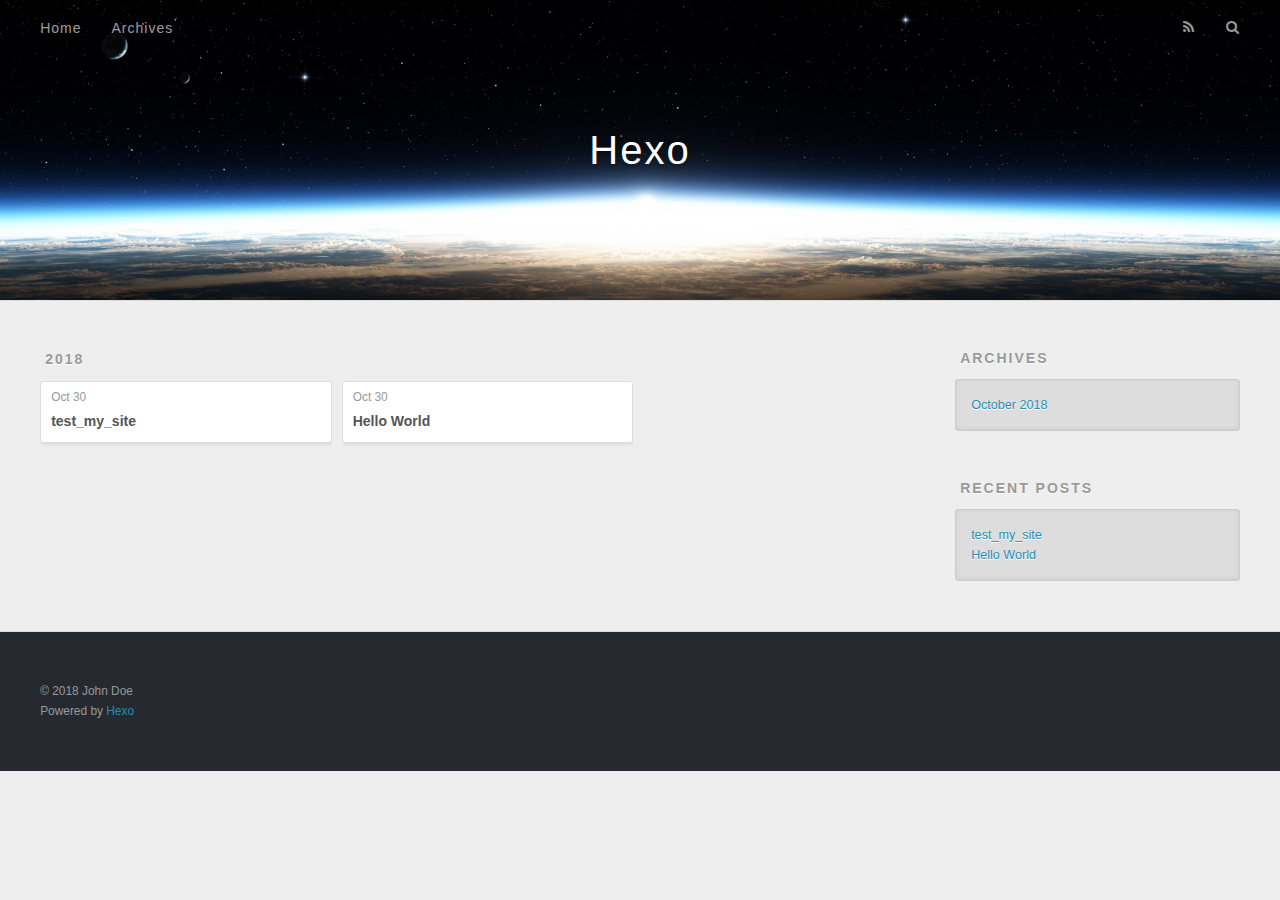
==== archives/index.html @ ff4ee7c8 "Site updated: 2018-10-30 17:25:52" ====
<!DOCTYPE html>
<html>
<head><meta name="generator" content="Hexo 3.8.0">
  <meta charset="utf-8">
  

  
  <title>Archives | Hexo</title>
  <meta name="viewport" content="width=device-width, initial-scale=1, maximum-scale=1">
  <meta property="og:type" content="website">
<meta property="og:title" content="Hexo">
<meta property="og:url" content="http://yoursite.com/archives/index.html">
<meta property="og:site_name" content="Hexo">
<meta property="og:locale" content="default">
<meta name="twitter:card" content="summary">
<meta name="twitter:title" content="Hexo">
  
    <link rel="alternate" href="/atom.xml" title="Hexo" type="application/atom+xml">
  
  
    <link rel="icon" href="/favicon.png">
  
  
    <link href="//fonts.googleapis.com/css?family=Source+Code+Pro" rel="stylesheet" type="text/css">
  
  <link rel="stylesheet" href="/css/style.css">
</head>
</html>
<body>
  <div id="container">
    <div id="wrap">
      <header id="header">
  <div id="banner"></div>
  <div id="header-outer" class="outer">
    <div id="header-title" class="inner">
      <h1 id="logo-wrap">
        <a href="/" id="logo">Hexo</a>
      </h1>
      
    </div>
    <div id="header-inner" class="inner">
      <nav id="main-nav">
        <a id="main-nav-toggle" class="nav-icon"></a>
        
          <a class="main-nav-link" href="/">Home</a>
        
          <a class="main-nav-link" href="/archives">Archives</a>
        
      </nav>
      <nav id="sub-nav">
        
          <a id="nav-rss-link" class="nav-icon" href="/atom.xml" title="RSS Feed"></a>
        
        <a id="nav-search-btn" class="nav-icon" title="Search"></a>
      </nav>
      <div id="search-form-wrap">
        <form action="//google.com/search" method="get" accept-charset="UTF-8" class="search-form"><input type="search" name="q" class="search-form-input" placeholder="Search"><button type="submit" class="search-form-submit">&#xF002;</button><input type="hidden" name="sitesearch" value="http://yoursite.com"></form>
      </div>
    </div>
  </div>
</header>
      <div class="outer">
        <section id="main">
  
  
    
    
      
      
      <section class="archives-wrap">
        <div class="archive-year-wrap">
          <a href="/archives/2018" class="archive-year">2018</a>
        </div>
        <div class="archives">
    
    <article class="archive-article archive-type-post">
  <div class="archive-article-inner">
    <header class="archive-article-header">
      <a href="/2018/10/30/test-my-site/" class="archive-article-date">
  <time datetime="2018-10-30T09:08:09.000Z" itemprop="datePublished">Oct 30</time>
</a>
      
  
    <h1 itemprop="name">
      <a class="archive-article-title" href="/2018/10/30/test-my-site/">test_my_site</a>
    </h1>
  

    </header>
  </div>
</article>
  
    
    
    <article class="archive-article archive-type-post">
  <div class="archive-article-inner">
    <header class="archive-article-header">
      <a href="/2018/10/30/hello-world/" class="archive-article-date">
  <time datetime="2018-10-30T09:01:16.372Z" itemprop="datePublished">Oct 30</time>
</a>
      
  
    <h1 itemprop="name">
      <a class="archive-article-title" href="/2018/10/30/hello-world/">Hello World</a>
    </h1>
  

    </header>
  </div>
</article>
  
  
    </div></section>
  


</section>
        
          <aside id="sidebar">
  
    

  
    

  
    
  
    
  <div class="widget-wrap">
    <h3 class="widget-title">Archives</h3>
    <div class="widget">
      <ul class="archive-list"><li class="archive-list-item"><a class="archive-list-link" href="/archives/2018/10/">October 2018</a></li></ul>
    </div>
  </div>


  
    
  <div class="widget-wrap">
    <h3 class="widget-title">Recent Posts</h3>
    <div class="widget">
      <ul>
        
          <li>
            <a href="/2018/10/30/test-my-site/">test_my_site</a>
          </li>
        
          <li>
            <a href="/2018/10/30/hello-world/">Hello World</a>
          </li>
        
      </ul>
    </div>
  </div>

  
</aside>
        
      </div>
      <footer id="footer">
  
  <div class="outer">
    <div id="footer-info" class="inner">
      &copy; 2018 John Doe<br>
      Powered by <a href="http://hexo.io/" target="_blank">Hexo</a>
    </div>
  </div>
</footer>
    </div>
    <nav id="mobile-nav">
  
    <a href="/" class="mobile-nav-link">Home</a>
  
    <a href="/archives" class="mobile-nav-link">Archives</a>
  
</nav>
    

<script src="//ajax.googleapis.com/ajax/libs/jquery/2.0.3/jquery.min.js"></script>


  <link rel="stylesheet" href="/fancybox/jquery.fancybox.css">
  <script src="/fancybox/jquery.fancybox.pack.js"></script>


<script src="/js/script.js"></script>



  </div>
</body>
</html>
---- css/style.css ----
body {
  width: 100%;
}
body:before,
body:after {
  content: "";
  display: table;
}
body:after {
  clear: both;
}
html,
body,
div,
span,
applet,
object,
iframe,
h1,
h2,
h3,
h4,
h5,
h6,
p,
blockquote,
pre,
a,
abbr,
acronym,
address,
big,
cite,
code,
del,
dfn,
em,
img,
ins,
kbd,
q,
s,
samp,
small,
strike,
strong,
sub,
sup,
tt,
var,
dl,
dt,
dd,
ol,
ul,
li,
fieldset,
form,
label,
legend,
table,
caption,
tbody,
tfoot,
thead,
tr,
th,
td {
  margin: 0;
  padding: 0;
  border: 0;
  outline: 0;
  font-weight: inherit;
  font-style: inherit;
  font-family: inherit;
  font-size: 100%;
  vertical-align: baseline;
}
body {
  line-height: 1;
  color: #000;
  background: #fff;
}
ol,
ul {
  list-style: none;
}
table {
  border-collapse: separate;
  border-spacing: 0;
  vertical-align: middle;
}
caption,
th,
td {
  text-align: left;
  font-weight: normal;
  vertical-align: middle;
}
a img {
  border: none;
}
input,
button {
  margin: 0;
  padding: 0;
}
input::-moz-focus-inner,
button::-moz-focus-inner {
  border: 0;
  padding: 0;
}
@font-face {
  font-family: FontAwesome;
  font-style: normal;
  font-weight: normal;
  src: url("fonts/fontawesome-webfont.eot?v=#4.0.3");
  src: url("fonts/fontawesome-webfont.eot?#iefix&v=#4.0.3") format("embedded-opentype"), url("fonts/fontawesome-webfont.woff?v=#4.0.3") format("woff"), url("fonts/fontawesome-webfont.ttf?v=#4.0.3") format("truetype"), url("fonts/fontawesome-webfont.svg#fontawesomeregular?v=#4.0.3") format("svg");
}
html,
body,
#container {
  height: 100%;
}
body {
  background: #eee;
  font: 14px -apple-system, BlinkMacSystemFont, "Segoe UI", "Roboto", "Oxygen", "Ubuntu", "Cantarell", "Fira Sans", "Droid Sans", "Helvetica Neue", sans-serif;
  -webkit-text-size-adjust: 100%;
}
.outer {
  max-width: 1220px;
  margin: 0 auto;
  padding: 0 20px;
}
.outer:before,
.outer:after {
  content: "";
  display: table;
}
.outer:after {
  clear: both;
}
.inner {
  display: inline;
  float: left;
  width: 98.33333333333333%;
  margin: 0 0.833333333333333%;
}
.left,
.alignleft {
  float: left;
}
.right,
.alignright {
  float: right;
}
.clear {
  clear: both;
}
#container {
  position: relative;
}
.mobile-nav-on {
  overflow: hidden;
}
#wrap {
  height: 100%;
  width: 100%;
  position: absolute;
  top: 0;
  left: 0;
  -webkit-transition: 0.2s ease-out;
  -moz-transition: 0.2s ease-out;
  -ms-transition: 0.2s ease-out;
  transition: 0.2s ease-out;
  z-index: 1;
  background: #eee;
}
.mobile-nav-on #wrap {
  left: 280px;
}
@media screen and (min-width: 768px) {
  #main {
    display: inline;
    float: left;
    width: 73.33333333333333%;
    margin: 0 0.833333333333333%;
  }
}
.article-date,
.article-category-link,
.archive-year,
.widget-title {
  text-decoration: none;
  text-transform: uppercase;
  letter-spacing: 2px;
  color: #999;
  margin-bottom: 1em;
  margin-left: 5px;
  line-height: 1em;
  text-shadow: 0 1px #fff;
  font-weight: bold;
}
.article-inner,
.archive-article-inner {
  background: #fff;
  -webkit-box-shadow: 1px 2px 3px #ddd;
  box-shadow: 1px 2px 3px #ddd;
  border: 1px solid #ddd;
  border-radius: 3px;
}
.article-entry h1,
.widget h1 {
  font-size: 2em;
}
.article-entry h2,
.widget h2 {
  font-size: 1.5em;
}
.article-entry h3,
.widget h3 {
  font-size: 1.3em;
}
.article-entry h4,
.widget h4 {
  font-size: 1.2em;
}
.article-entry h5,
.widget h5 {
  font-size: 1em;
}
.article-entry h6,
.widget h6 {
  font-size: 1em;
  color: #999;
}
.article-entry hr,
.widget hr {
  border: 1px dashed #ddd;
}
.article-entry strong,
.widget strong {
  font-weight: bold;
}
.article-entry em,
.widget em,
.article-entry cite,
.widget cite {
  font-style: italic;
}
.article-entry sup,
.widget sup,
.article-entry sub,
.widget sub {
  font-size: 0.75em;
  line-height: 0;
  position: relative;
  vertical-align: baseline;
}
.article-entry sup,
.widget sup {
  top: -0.5em;
}
.article-entry sub,
.widget sub {
  bottom: -0.2em;
}
.article-entry small,
.widget small {
  font-size: 0.85em;
}
.article-entry acronym,
.widget acronym,
.article-entry abbr,
.widget abbr {
  border-bottom: 1px dotted;
}
.article-entry ul,
.widget ul,
.article-entry ol,
.widget ol,
.article-entry dl,
.widget dl {
  margin: 0 20px;
  line-height: 1.6em;
}
.article-entry ul ul,
.widget ul ul,
.article-entry ol ul,
.widget ol ul,
.article-entry ul ol,
.widget ul ol,
.article-entry ol ol,
.widget ol ol {
  margin-top: 0;
  margin-bottom: 0;
}
.article-entry ul,
.widget ul {
  list-style: disc;
}
.article-entry ol,
.widget ol {
  list-style: decimal;
}
.article-entry dt,
.widget dt {
  font-weight: bold;
}
#header {
  height: 300px;
  position: relative;
  border-bottom: 1px solid #ddd;
}
#header:before,
#header:after {
  content: "";
  position: absolute;
  left: 0;
  right: 0;
  height: 40px;
}
#header:before {
  top: 0;
  background: -webkit-linear-gradient(rgba(0,0,0,0.2), transparent);
  background: -moz-linear-gradient(rgba(0,0,0,0.2), transparent);
  background: -ms-linear-gradient(rgba(0,0,0,0.2), transparent);
  background: linear-gradient(rgba(0,0,0,0.2), transparent);
}
#header:after {
  bottom: 0;
  background: -webkit-linear-gradient(transparent, rgba(0,0,0,0.2));
  background: -moz-linear-gradient(transparent, rgba(0,0,0,0.2));
  background: -ms-linear-gradient(transparent, rgba(0,0,0,0.2));
  background: linear-gradient(transparent, rgba(0,0,0,0.2));
}
#header-outer {
  height: 100%;
  position: relative;
}
#header-inner {
  position: relative;
  overflow: hidden;
}
#banner {
  position: absolute;
  top: 0;
  left: 0;
  width: 100%;
  height: 100%;
  background: url("images/banner.jpg") center #000;
  -webkit-background-size: cover;
  -moz-background-size: cover;
  background-size: cover;
  z-index: -1;
}
#header-title {
  text-align: center;
  height: 40px;
  position: absolute;
  top: 50%;
  left: 0;
  margin-top: -20px;
}
#logo,
#subtitle {
  text-decoration: none;
  color: #fff;
  font-weight: 300;
  text-shadow: 0 1px 4px rgba(0,0,0,0.3);
}
#logo {
  font-size: 40px;
  line-height: 40px;
  letter-spacing: 2px;
}
#subtitle {
  font-size: 16px;
  line-height: 16px;
  letter-spacing: 1px;
}
#subtitle-wrap {
  margin-top: 16px;
}
#main-nav {
  float: left;
  margin-left: -15px;
}
.nav-icon,
.main-nav-link {
  float: left;
  color: #fff;
  opacity: 0.6;
  text-decoration: none;
  text-shadow: 0 1px rgba(0,0,0,0.2);
  -webkit-transition: opacity 0.2s;
  -moz-transition: opacity 0.2s;
  -ms-transition: opacity 0.2s;
  transition: opacity 0.2s;
  display: block;
  padding: 20px 15px;
}
.nav-icon:hover,
.main-nav-link:hover {
  opacity: 1;
}
.nav-icon {
  font-family: FontAwesome;
  text-align: center;
  font-size: 14px;
  width: 14px;
  height: 14px;
  padding: 20px 15px;
  position: relative;
  cursor: pointer;
}
.main-nav-link {
  font-weight: 300;
  letter-spacing: 1px;
}
@media screen and (max-width: 479px) {
  .main-nav-link {
    display: none;
  }
}
#main-nav-toggle {
  display: none;
}
#main-nav-toggle:before {
  content: "\f0c9";
}
@media screen and (max-width: 479px) {
  #main-nav-toggle {
    display: block;
  }
}
#sub-nav {
  float: right;
  margin-right: -15px;
}
#nav-rss-link:before {
  content: "\f09e";
}
#nav-search-btn:before {
  content: "\f002";
}
#search-form-wrap {
  position: absolute;
  top: 15px;
  width: 150px;
  height: 30px;
  right: -150px;
  opacity: 0;
  -webkit-transition: 0.2s ease-out;
  -moz-transition: 0.2s ease-out;
  -ms-transition: 0.2s ease-out;
  transition: 0.2s ease-out;
}
#search-form-wrap.on {
  opacity: 1;
  right: 0;
}
@media screen and (max-width: 479px) {
  #search-form-wrap {
    width: 100%;
    right: -100%;
  }
}
.search-form {
  position: absolute;
  top: 0;
  left: 0;
  right: 0;
  background: #fff;
  padding: 5px 15px;
  border-radius: 15px;
  -webkit-box-shadow: 0 0 10px rgba(0,0,0,0.3);
  box-shadow: 0 0 10px rgba(0,0,0,0.3);
}
.search-form-input {
  border: none;
  background: none;
  color: #555;
  width: 100%;
  font: 13px -apple-system, BlinkMacSystemFont, "Segoe UI", "Roboto", "Oxygen", "Ubuntu", "Cantarell", "Fira Sans", "Droid Sans", "Helvetica Neue", sans-serif;
  outline: none;
}
.search-form-input::-webkit-search-results-decoration,
.search-form-input::-webkit-search-cancel-button {
  -webkit-appearance: none;
}
.search-form-submit {
  position: absolute;
  top: 50%;
  right: 10px;
  margin-top: -7px;
  font: 13px FontAwesome;
  border: none;
  background: none;
  color: #bbb;
  cursor: pointer;
}
.search-form-submit:hover,
.search-form-submit:focus {
  color: #777;
}
.article {
  margin: 50px 0;
}
.article-inner {
  overflow: hidden;
}
.article-meta:before,
.article-meta:after {
  content: "";
  display: table;
}
.article-meta:after {
  clear: both;
}
.article-date {
  float: left;
}
.article-category {
  float: left;
  line-height: 1em;
  color: #ccc;
  text-shadow: 0 1px #fff;
  margin-left: 8px;
}
.article-category:before {
  content: "\2022";
}
.article-category-link {
  margin: 0 12px 1em;
}
.article-header {
  padding: 20px 20px 0;
}
.article-title {
  text-decoration: none;
  font-size: 2em;
  font-weight: bold;
  color: #555;
  line-height: 1.1em;
  -webkit-transition: color 0.2s;
  -moz-transition: color 0.2s;
  -ms-transition: color 0.2s;
  transition: color 0.2s;
}
a.article-title:hover {
  color: #258fb8;
}
.article-entry {
  color: #555;
  padding: 0 20px;
}
.article-entry:before,
.article-entry:after {
  content: "";
  display: table;
}
.article-entry:after {
  clear: both;
}
.article-entry p,
.article-entry table {
  line-height: 1.6em;
  margin: 1.6em 0;
}
.article-entry h1,
.article-entry h2,
.article-entry h3,
.article-entry h4,
.article-entry h5,
.article-entry h6 {
  font-weight: bold;
}
.article-entry h1,
.article-entry h2,
.article-entry h3,
.article-entry h4,
.article-entry h5,
.article-entry h6 {
  line-height: 1.1em;
  margin: 1.1em 0;
}
.article-entry a {
  color: #258fb8;
  text-decoration: none;
}
.article-entry a:hover {
  text-decoration: underline;
}
.article-entry ul,
.article-entry ol,
.article-entry dl {
  margin-top: 1.6em;
  margin-bottom: 1.6em;
}
.article-entry img,
.article-entry video {
  max-width: 100%;
  height: auto;
  display: block;
  margin: auto;
}
.article-entry iframe {
  border: none;
}
.article-entry table {
  width: 100%;
  border-collapse: collapse;
  border-spacing: 0;
}
.article-entry th {
  font-weight: bold;
  border-bottom: 3px solid #ddd;
  padding-bottom: 0.5em;
}
.article-entry td {
  border-bottom: 1px solid #ddd;
  padding: 10px 0;
}
.article-entry blockquote {
  font-family: Georgia, "Times New Roman", serif;
  font-size: 1.4em;
  margin: 1.6em 20px;
  text-align: center;
}
.article-entry blockquote footer {
  font-size: 14px;
  margin: 1.6em 0;
  font-family: -apple-system, BlinkMacSystemFont, "Segoe UI", "Roboto", "Oxygen", "Ubuntu", "Cantarell", "Fira Sans", "Droid Sans", "Helvetica Neue", sans-serif;
}
.article-entry blockquote footer cite:before {
  content: "—";
  padding: 0 0.5em;
}
.article-entry .pullquote {
  text-align: left;
  width: 45%;
  margin: 0;
}
.article-entry .pullquote.left {
  margin-left: 0.5em;
  margin-right: 1em;
}
.article-entry .pullquote.right {
  margin-right: 0.5em;
  margin-left: 1em;
}
.article-entry .caption {
  color: #999;
  display: block;
  font-size: 0.9em;
  margin-top: 0.5em;
  position: relative;
  text-align: center;
}
.article-entry .video-container {
  position: relative;
  padding-top: 56.25%;
  height: 0;
  overflow: hidden;
}
.article-entry .video-container iframe,
.article-entry .video-container object,
.article-entry .video-container embed {
  position: absolute;
  top: 0;
  left: 0;
  width: 100%;
  height: 100%;
  margin-top: 0;
}
.article-more-link a {
  display: inline-block;
  line-height: 1em;
  padding: 6px 15px;
  border-radius: 15px;
  background: #eee;
  color: #999;
  text-shadow: 0 1px #fff;
  text-decoration: none;
}
.article-more-link a:hover {
  background: #258fb8;
  color: #fff;
  text-decoration: none;
  text-shadow: 0 1px #1e7293;
}
.article-footer {
  font-size: 0.85em;
  line-height: 1.6em;
  border-top: 1px solid #ddd;
  padding-top: 1.6em;
  margin: 0 20px 20px;
}
.article-footer:before,
.article-footer:after {
  content: "";
  display: table;
}
.article-footer:after {
  clear: both;
}
.article-footer a {
  color: #999;
  text-decoration: none;
}
.article-footer a:hover {
  color: #555;
}
.article-tag-list-item {
  float: left;
  margin-right: 10px;
}
.article-tag-list-link:before {
  content: "#";
}
.article-comment-link {
  float: right;
}
.article-comment-link:before {
  content: "\f075";
  font-family: FontAwesome;
  padding-right: 8px;
}
.article-share-link {
  cursor: pointer;
  float: right;
  margin-left: 20px;
}
.article-share-link:before {
  content: "\f064";
  font-family: FontAwesome;
  padding-right: 6px;
}
#article-nav {
  position: relative;
}
#article-nav:before,
#article-nav:after {
  content: "";
  display: table;
}
#article-nav:after {
  clear: both;
}
@media screen and (min-width: 768px) {
  #article-nav {
    margin: 50px 0;
  }
  #article-nav:before {
    width: 8px;
    height: 8px;
    position: absolute;
    top: 50%;
    left: 50%;
    margin-top: -4px;
    margin-left: -4px;
    content: "";
    border-radius: 50%;
    background: #ddd;
    -webkit-box-shadow: 0 1px 2px #fff;
    box-shadow: 0 1px 2px #fff;
  }
}
.article-nav-link-wrap {
  text-decoration: none;
  text-shadow: 0 1px #fff;
  color: #999;
  -webkit-box-sizing: border-box;
  -moz-box-sizing: border-box;
  box-sizing: border-box;
  margin-top: 50px;
  text-align: center;
  display: block;
}
.article-nav-link-wrap:hover {
  color: #555;
}
@media screen and (min-width: 768px) {
  .article-nav-link-wrap {
    width: 50%;
    margin-top: 0;
  }
}
@media screen and (min-width: 768px) {
  #article-nav-newer {
    float: left;
    text-align: right;
    padding-right: 20px;
  }
}
@media screen and (min-width: 768px) {
  #article-nav-older {
    float: right;
    text-align: left;
    padding-left: 20px;
  }
}
.article-nav-caption {
  text-transform: uppercase;
  letter-spacing: 2px;
  color: #ddd;
  line-height: 1em;
  font-weight: bold;
}
#article-nav-newer .article-nav-caption {
  margin-right: -2px;
}
.article-nav-title {
  font-size: 0.85em;
  line-height: 1.6em;
  margin-top: 0.5em;
}
.article-share-box {
  position: absolute;
  display: none;
  background: #fff;
  -webkit-box-shadow: 1px 2px 10px rgba(0,0,0,0.2);
  box-shadow: 1px 2px 10px rgba(0,0,0,0.2);
  border-radius: 3px;
  margin-left: -145px;
  overflow: hidden;
  z-index: 1;
}
.article-share-box.on {
  display: block;
}
.article-share-input {
  width: 100%;
  background: none;
  -webkit-box-sizing: border-box;
  -moz-box-sizing: border-box;
  box-sizing: border-box;
  font: 14px -apple-system, BlinkMacSystemFont, "Segoe UI", "Roboto", "Oxygen", "Ubuntu", "Cantarell", "Fira Sans", "Droid Sans", "Helvetica Neue", sans-serif;
  padding: 0 15px;
  color: #555;
  outline: none;
  border: 1px solid #ddd;
  border-radius: 3px 3px 0 0;
  height: 36px;
  line-height: 36px;
}
.article-share-links {
  background: #eee;
}
.article-share-links:before,
.article-share-links:after {
  content: "";
  display: table;
}
.article-share-links:after {
  clear: both;
}
.article-share-twitter,
.article-share-facebook,
.article-share-pinterest,
.article-share-google {
  width: 50px;
  height: 36px;
  display: block;
  float: left;
  position: relative;
  color: #999;
  text-shadow: 0 1px #fff;
}
.article-share-twitter:before,
.article-share-facebook:before,
.article-share-pinterest:before,
.article-share-google:before {
  font-size: 20px;
  font-family: FontAwesome;
  width: 20px;
  height: 20px;
  position: absolute;
  top: 50%;
  left: 50%;
  margin-top: -10px;
  margin-left: -10px;
  text-align: center;
}
.article-share-twitter:hover,
.article-share-facebook:hover,
.article-share-pinterest:hover,
.article-share-google:hover {
  color: #fff;
}
.article-share-twitter:before {
  content: "\f099";
}
.article-share-twitter:hover {
  background: #00aced;
  text-shadow: 0 1px #008abe;
}
.article-share-facebook:before {
  content: "\f09a";
}
.article-share-facebook:hover {
  background: #3b5998;
  text-shadow: 0 1px #2f477a;
}
.article-share-pinterest:before {
  content: "\f0d2";
}
.article-share-pinterest:hover {
  background: #cb2027;
  text-shadow: 0 1px #a21a1f;
}
.article-share-google:before {
  content: "\f0d5";
}
.article-share-google:hover {
  background: #dd4b39;
  text-shadow: 0 1px #be3221;
}
.article-gallery {
  background: #000;
  position: relative;
}
.article-gallery-photos {
  position: relative;
  overflow: hidden;
}
.article-gallery-img {
  display: none;
  max-width: 100%;
}
.article-gallery-img:first-child {
  display: block;
}
.article-gallery-img.loaded {
  position: absolute;
  display: block;
}
.article-gallery-img img {
  display: block;
  max-width: 100%;
  margin: 0 auto;
}
#comments {
  background: #fff;
  -webkit-box-shadow: 1px 2px 3px #ddd;
  box-shadow: 1px 2px 3px #ddd;
  padding: 20px;
  border: 1px solid #ddd;
  border-radius: 3px;
  margin: 50px 0;
}
#comments a {
  color: #258fb8;
}
.archives-wrap {
  margin: 50px 0;
}
.archives:before,
.archives:after {
  content: "";
  display: table;
}
.archives:after {
  clear: both;
}
.archive-year-wrap {
  margin-bottom: 1em;
}
.archives {
  -webkit-column-gap: 10px;
  -moz-column-gap: 10px;
  column-gap: 10px;
}
@media screen and (min-width: 480px) and (max-width: 767px) {
  .archives {
    -webkit-column-count: 2;
    -moz-column-count: 2;
    column-count: 2;
  }
}
@media screen and (min-width: 768px) {
  .archives {
    -webkit-column-count: 3;
    -moz-column-count: 3;
    column-count: 3;
  }
}
.archive-article {
  -webkit-column-break-inside: avoid;
  page-break-inside: avoid;
  overflow: hidden;
  break-inside: avoid-column;
}
.archive-article-inner {
  padding: 10px;
  margin-bottom: 15px;
}
.archive-article-title {
  text-decoration: none;
  font-weight: bold;
  color: #555;
  -webkit-transition: color 0.2s;
  -moz-transition: color 0.2s;
  -ms-transition: color 0.2s;
  transition: color 0.2s;
  line-height: 1.6em;
}
.archive-article-title:hover {
  color: #258fb8;
}
.archive-article-footer {
  margin-top: 1em;
}
.archive-article-date {
  color: #999;
  text-decoration: none;
  font-size: 0.85em;
  line-height: 1em;
  margin-bottom: 0.5em;
  display: block;
}
#page-nav {
  margin: 50px auto;
  background: #fff;
  -webkit-box-shadow: 1px 2px 3px #ddd;
  box-shadow: 1px 2px 3px #ddd;
  border: 1px solid #ddd;
  border-radius: 3px;
  text-align: center;
  color: #999;
  overflow: hidden;
}
#page-nav:before,
#page-nav:after {
  content: "";
  display: table;
}
#page-nav:after {
  clear: both;
}
#page-nav a,
#page-nav span {
  padding: 10px 20px;
  line-height: 1;
  height: 2ex;
}
#page-nav a {
  color: #999;
  text-decoration: none;
}
#page-nav a:hover {
  background: #999;
  color: #fff;
}
#page-nav .prev {
  float: left;
}
#page-nav .next {
  float: right;
}
#page-nav .page-number {
  display: inline-block;
}
@media screen and (max-width: 479px) {
  #page-nav .page-number {
    display: none;
  }
}
#page-nav .current {
  color: #555;
  font-weight: bold;
}
#page-nav .space {
  color: #ddd;
}
#footer {
  background: #262a30;
  padding: 50px 0;
  border-top: 1px solid #ddd;
  color: #999;
}
#footer a {
  color: #258fb8;
  text-decoration: none;
}
#footer a:hover {
  text-decoration: underline;
}
#footer-info {
  line-height: 1.6em;
  font-size: 0.85em;
}
.article-entry pre,
.article-entry .highlight {
  background: #2d2d2d;
  margin: 0 -20px;
  padding: 15px 20px;
  border-style: solid;
  border-color: #ddd;
  border-width: 1px 0;
  overflow: auto;
  color: #ccc;
  line-height: 22.400000000000002px;
}
.article-entry .highlight .gutter pre,
.article-entry .gist .gist-file .gist-data .line-numbers {
  color: #666;
  font-size: 0.85em;
}
.article-entry pre,
.article-entry code {
  font-family: "Source Code Pro", Consolas, Monaco, Menlo, Consolas, monospace;
}
.article-entry code {
  background: #eee;
  text-shadow: 0 1px #fff;
  padding: 0 0.3em;
}
.article-entry pre code {
  background: none;
  text-shadow: none;
  padding: 0;
}
.article-entry .highlight pre {
  border: none;
  margin: 0;
  padding: 0;
}
.article-entry .highlight table {
  margin: 0;
  width: auto;
}
.article-entry .highlight td {
  border: none;
  padding: 0;
}
.article-entry .highlight figcaption {
  font-size: 0.85em;
  color: #999;
  line-height: 1em;
  margin-bottom: 1em;
}
.article-entry .highlight figcaption:before,
.article-entry .highlight figcaption:after {
  content: "";
  display: table;
}
.article-entry .highlight figcaption:after {
  clear: both;
}
.article-entry .highlight figcaption a {
  float: right;
}
.article-entry .highlight .gutter pre {
  text-align: right;
  padding-right: 20px;
}
.article-entry .highlight .line {
  height: 22.400000000000002px;
}
.article-entry .highlight .line.marked {
  background: #515151;
}
.article-entry .gist {
  margin: 0 -20px;
  border-style: solid;
  border-color: #ddd;
  border-width: 1px 0;
  background: #2d2d2d;
  padding: 15px 20px 15px 0;
}
.article-entry .gist .gist-file {
  border: none;
  font-family: "Source Code Pro", Consolas, Monaco, Menlo, Consolas, monospace;
  margin: 0;
}
.article-entry .gist .gist-file .gist-data {
  background: none;
  border: none;
}
.article-entry .gist .gist-file .gist-data .line-numbers {
  background: none;
  border: none;
  padding: 0 20px 0 0;
}
.article-entry .gist .gist-file .gist-data .line-data {
  padding: 0 !important;
}
.article-entry .gist .gist-file .highlight {
  margin: 0;
  padding: 0;
  border: none;
}
.article-entry .gist .gist-file .gist-meta {
  background: #2d2d2d;
  color: #999;
  font: 0.85em -apple-system, BlinkMacSystemFont, "Segoe UI", "Roboto", "Oxygen", "Ubuntu", "Cantarell", "Fira Sans", "Droid Sans", "Helvetica Neue", sans-serif;
  text-shadow: 0 0;
  padding: 0;
  margin-top: 1em;
  margin-left: 20px;
}
.article-entry .gist .gist-file .gist-meta a {
  color: #258fb8;
  font-weight: normal;
}
.article-entry .gist .gist-file .gist-meta a:hover {
  text-decoration: underline;
}
pre .comment,
pre .title {
  color: #999;
}
pre .variable,
pre .attribute,
pre .tag,
pre .regexp,
pre .ruby .constant,
pre .xml .tag .title,
pre .xml .pi,
pre .xml .doctype,
pre .html .doctype,
pre .css .id,
pre .css .class,
pre .css .pseudo {
  color: #f2777a;
}
pre .number,
pre .preprocessor,
pre .built_in,
pre .literal,
pre .params,
pre .constant {
  color: #f99157;
}
pre .class,
pre .ruby .class .title,
pre .css .rules .attribute {
  color: #9c9;
}
pre .string,
pre .value,
pre .inheritance,
pre .header,
pre .ruby .symbol,
pre .xml .cdata {
  color: #9c9;
}
pre .css .hexcolor {
  color: #6cc;
}
pre .function,
pre .python .decorator,
pre .python .title,
pre .ruby .function .title,
pre .ruby .title .keyword,
pre .perl .sub,
pre .javascript .title,
pre .coffeescript .title {
  color: #69c;
}
pre .keyword,
pre .javascript .function {
  color: #c9c;
}
@media screen and (max-width: 479px) {
  #mobile-nav {
    position: absolute;
    top: 0;
    left: 0;
    width: 280px;
    height: 100%;
    background: #191919;
    border-right: 1px solid #fff;
  }
}
@media screen and (max-width: 479px) {
  .mobile-nav-link {
    display: block;
    color: #999;
    text-decoration: none;
    padding: 15px 20px;
    font-weight: bold;
  }
  .mobile-nav-link:hover {
    color: #fff;
  }
}
@media screen and (min-width: 768px) {
  #sidebar {
    display: inline;
    float: left;
    width: 23.333333333333332%;
    margin: 0 0.833333333333333%;
  }
}
.widget-wrap {
  margin: 50px 0;
}
.widget {
  color: #777;
  text-shadow: 0 1px #fff;
  background: #ddd;
  -webkit-box-shadow: 0 -1px 4px #ccc inset;
  box-shadow: 0 -1px 4px #ccc inset;
  border: 1px solid #ccc;
  padding: 15px;
  border-radius: 3px;
}
.widget a {
  color: #258fb8;
  text-decoration: none;
}
.widget a:hover {
  text-decoration: underline;
}
.widget ul ul,
.widget ol ul,
.widget dl ul,
.widget ul ol,
.widget ol ol,
.widget dl ol,
.widget ul dl,
.widget ol dl,
.widget dl dl {
  margin-left: 15px;
  list-style: disc;
}
.widget {
  line-height: 1.6em;
  word-wrap: break-word;
  font-size: 0.9em;
}
.widget ul,
.widget ol {
  list-style: none;
  margin: 0;
}
.widget ul ul,
.widget ol ul,
.widget ul ol,
.widget ol ol {
  margin: 0 20px;
}
.widget ul ul,
.widget ol ul {
  list-style: disc;
}
.widget ul ol,
.widget ol ol {
  list-style: decimal;
}
.category-list-count,
.tag-list-count,
.archive-list-count {
  padding-left: 5px;
  color: #999;
  font-size: 0.85em;
}
.category-list-count:before,
.tag-list-count:before,
.archive-list-count:before {
  content: "(";
}
.category-list-count:after,
.tag-list-count:after,
.archive-list-count:after {
  content: ")";
}
.tagcloud a {
  margin-right: 5px;
  display: inline-block;
}
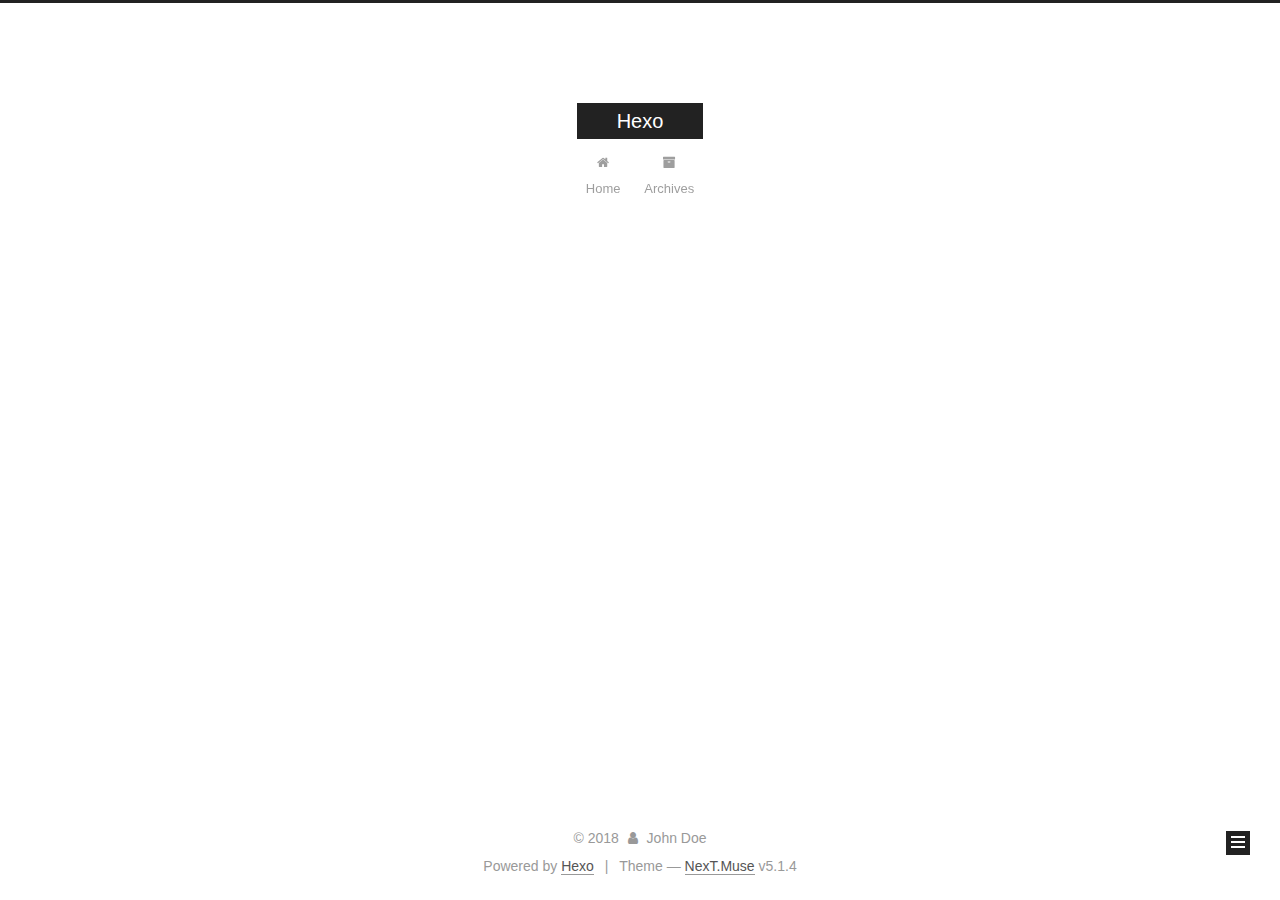
==== commit 6512c686: "Site updated: 2018-10-31 09:05:57" ====
--- a/archives/index.html
+++ b/archives/index.html
@@ -1,193 +1,584 @@
 <!DOCTYPE html>
-<html>
+
+
+
+  
+
+
+<html class="theme-next muse use-motion" lang="">
 <head><meta name="generator" content="Hexo 3.8.0">
-  <meta charset="utf-8">
-  
-
-  
-  <title>Archives | Hexo</title>
-  <meta name="viewport" content="width=device-width, initial-scale=1, maximum-scale=1">
-  <meta property="og:type" content="website">
+  <meta charset="UTF-8">
+<meta http-equiv="X-UA-Compatible" content="IE=edge">
+<meta name="viewport" content="width=device-width, initial-scale=1, maximum-scale=1">
+<meta name="theme-color" content="#222">
+
+
+
+
+
+
+
+
+
+<meta http-equiv="Cache-Control" content="no-transform">
+<meta http-equiv="Cache-Control" content="no-siteapp">
+
+
+
+
+
+
+
+
+
+
+
+
+
+
+
+
+  
+  
+  <link href="/lib/fancybox/source/jquery.fancybox.css?v=2.1.5" rel="stylesheet" type="text/css">
+
+
+
+
+
+
+
+<link href="/lib/font-awesome/css/font-awesome.min.css?v=4.6.2" rel="stylesheet" type="text/css">
+
+<link href="/css/main.css?v=5.1.4" rel="stylesheet" type="text/css">
+
+
+  <link rel="apple-touch-icon" sizes="180x180" href="/images/apple-touch-icon-next.png?v=5.1.4">
+
+
+  <link rel="icon" type="image/png" sizes="32x32" href="/images/favicon-32x32-next.png?v=5.1.4">
+
+
+  <link rel="icon" type="image/png" sizes="16x16" href="/images/favicon-16x16-next.png?v=5.1.4">
+
+
+  <link rel="mask-icon" href="/images/logo.svg?v=5.1.4" color="#222">
+
+
+
+
+
+  <meta name="keywords" content="Hexo, NexT">
+
+
+
+
+
+
+
+
+
+
+<meta property="og:type" content="website">
 <meta property="og:title" content="Hexo">
 <meta property="og:url" content="http://yoursite.com/archives/index.html">
 <meta property="og:site_name" content="Hexo">
 <meta property="og:locale" content="default">
 <meta name="twitter:card" content="summary">
 <meta name="twitter:title" content="Hexo">
-  
-    <link rel="alternate" href="/atom.xml" title="Hexo" type="application/atom+xml">
-  
-  
-    <link rel="icon" href="/favicon.png">
-  
-  
-    <link href="//fonts.googleapis.com/css?family=Source+Code+Pro" rel="stylesheet" type="text/css">
-  
-  <link rel="stylesheet" href="/css/style.css">
+
+
+
+<script type="text/javascript" id="hexo.configurations">
+  var NexT = window.NexT || {};
+  var CONFIG = {
+    root: '/',
+    scheme: 'Muse',
+    version: '5.1.4',
+    sidebar: {"position":"left","display":"post","offset":12,"b2t":false,"scrollpercent":false,"onmobile":false},
+    fancybox: true,
+    tabs: true,
+    motion: {"enable":true,"async":false,"transition":{"post_block":"fadeIn","post_header":"slideDownIn","post_body":"slideDownIn","coll_header":"slideLeftIn","sidebar":"slideUpIn"}},
+    duoshuo: {
+      userId: '0',
+      author: 'Author'
+    },
+    algolia: {
+      applicationID: '',
+      apiKey: '',
+      indexName: '',
+      hits: {"per_page":10},
+      labels: {"input_placeholder":"Search for Posts","hits_empty":"We didn't find any results for the search: ${query}","hits_stats":"${hits} results found in ${time} ms"}
+    }
+  };
+</script>
+
+
+
+  <link rel="canonical" href="http://yoursite.com/archives/">
+
+
+
+
+
+  <title>Archive | Hexo</title>
+  
+
+
+
+
+
+
+
+
 </head>
-</html>
-<body>
-  <div id="container">
-    <div id="wrap">
-      <header id="header">
-  <div id="banner"></div>
-  <div id="header-outer" class="outer">
-    <div id="header-title" class="inner">
-      <h1 id="logo-wrap">
-        <a href="/" id="logo">Hexo</a>
-      </h1>
-      
+
+<body itemscope="" itemtype="http://schema.org/WebPage" lang="default">
+
+  
+  
+    
+  
+
+  <div class="container sidebar-position-left page-archive">
+    <div class="headband"></div>
+
+    <header id="header" class="header" itemscope="" itemtype="http://schema.org/WPHeader">
+      <div class="header-inner"><div class="site-brand-wrapper">
+  <div class="site-meta ">
+    
+
+    <div class="custom-logo-site-title">
+      <a href="/" class="brand" rel="start">
+        <span class="logo-line-before"><i></i></span>
+        <span class="site-title">Hexo</span>
+        <span class="logo-line-after"><i></i></span>
+      </a>
     </div>
-    <div id="header-inner" class="inner">
-      <nav id="main-nav">
-        <a id="main-nav-toggle" class="nav-icon"></a>
-        
-          <a class="main-nav-link" href="/">Home</a>
-        
-          <a class="main-nav-link" href="/archives">Archives</a>
-        
-      </nav>
-      <nav id="sub-nav">
-        
-          <a id="nav-rss-link" class="nav-icon" href="/atom.xml" title="RSS Feed"></a>
-        
-        <a id="nav-search-btn" class="nav-icon" title="Search"></a>
-      </nav>
-      <div id="search-form-wrap">
-        <form action="//google.com/search" method="get" accept-charset="UTF-8" class="search-form"><input type="search" name="q" class="search-form-input" placeholder="Search"><button type="submit" class="search-form-submit">&#xF002;</button><input type="hidden" name="sitesearch" value="http://yoursite.com"></form>
+      
+        <p class="site-subtitle"></p>
+      
+  </div>
+
+  <div class="site-nav-toggle">
+    <button>
+      <span class="btn-bar"></span>
+      <span class="btn-bar"></span>
+      <span class="btn-bar"></span>
+    </button>
+  </div>
+</div>
+
+<nav class="site-nav">
+  
+
+  
+    <ul id="menu" class="menu">
+      
+        
+        <li class="menu-item menu-item-home">
+          <a href="/" rel="section">
+            
+              <i class="menu-item-icon fa fa-fw fa-home"></i> <br>
+            
+            Home
+          </a>
+        </li>
+      
+        
+        <li class="menu-item menu-item-archives">
+          <a href="/archives/" rel="section">
+            
+              <i class="menu-item-icon fa fa-fw fa-archive"></i> <br>
+            
+            Archives
+          </a>
+        </li>
+      
+
+      
+    </ul>
+  
+
+  
+</nav>
+
+
+
+ </div>
+    </header>
+
+    <main id="main" class="main">
+      <div class="main-inner">
+        <div class="content-wrap">
+          <div id="content" class="content">
+            
+
+  
+  
+  
+  <div class="post-block archive">
+    <div id="posts" class="posts-collapse">
+      <span class="archive-move-on"></span>
+
+      <span class="archive-page-counter">
+        
+        
+        
+          
+        
+        Um..! 2 posts in total. Keep on posting.
+      </span>
+
+      
+
+        
+        
+        
+
+        
+          
+          <div class="collection-title">
+            <h1 class="archive-year" id="archive-year-2018">2018</h1>
+          </div>
+        
+        
+
+        
+
+  <article class="post post-type-normal" itemscope="" itemtype="http://schema.org/Article">
+    <header class="post-header">
+
+      <h2 class="post-title">
+        
+            <a class="post-title-link" href="/2018/10/30/test-my-site/" itemprop="url">
+              
+                <span itemprop="name">test_my_site</span>
+              
+            </a>
+        
+      </h2>
+
+      <div class="post-meta">
+        <time class="post-time" itemprop="dateCreated" datetime="2018-10-30T17:08:09+08:00" content="2018-10-30">
+          10-30
+        </time>
       </div>
+
+    </header>
+  </article>
+
+
+
+      
+
+        
+        
+        
+
+        
+        
+
+        
+
+  <article class="post post-type-normal" itemscope="" itemtype="http://schema.org/Article">
+    <header class="post-header">
+
+      <h2 class="post-title">
+        
+            <a class="post-title-link" href="/2018/10/30/hello-world/" itemprop="url">
+              
+                <span itemprop="name">Hello World</span>
+              
+            </a>
+        
+      </h2>
+
+      <div class="post-meta">
+        <time class="post-time" itemprop="dateCreated" datetime="2018-10-30T17:01:16+08:00" content="2018-10-30">
+          10-30
+        </time>
+      </div>
+
+    </header>
+  </article>
+
+
+
+      
+
     </div>
   </div>
-</header>
-      <div class="outer">
-        <section id="main">
-  
-  
-    
-    
-      
-      
-      <section class="archives-wrap">
-        <div class="archive-year-wrap">
-          <a href="/archives/2018" class="archive-year">2018</a>
+  
+  
+  
+
+  
+
+
+
+          </div>
+          
+
+
+          
+
         </div>
-        <div class="archives">
-    
-    <article class="archive-article archive-type-post">
-  <div class="archive-article-inner">
-    <header class="archive-article-header">
-      <a href="/2018/10/30/test-my-site/" class="archive-article-date">
-  <time datetime="2018-10-30T09:08:09.000Z" itemprop="datePublished">Oct 30</time>
-</a>
-      
-  
-    <h1 itemprop="name">
-      <a class="archive-article-title" href="/2018/10/30/test-my-site/">test_my_site</a>
-    </h1>
-  
-
-    </header>
-  </div>
-</article>
-  
-    
-    
-    <article class="archive-article archive-type-post">
-  <div class="archive-article-inner">
-    <header class="archive-article-header">
-      <a href="/2018/10/30/hello-world/" class="archive-article-date">
-  <time datetime="2018-10-30T09:01:16.372Z" itemprop="datePublished">Oct 30</time>
-</a>
-      
-  
-    <h1 itemprop="name">
-      <a class="archive-article-title" href="/2018/10/30/hello-world/">Hello World</a>
-    </h1>
-  
-
-    </header>
-  </div>
-</article>
-  
-  
-    </div></section>
-  
-
-
-</section>
-        
-          <aside id="sidebar">
-  
-    
-
-  
-    
-
-  
-    
-  
-    
-  <div class="widget-wrap">
-    <h3 class="widget-title">Archives</h3>
-    <div class="widget">
-      <ul class="archive-list"><li class="archive-list-item"><a class="archive-list-link" href="/archives/2018/10/">October 2018</a></li></ul>
+        
+          
+  
+  <div class="sidebar-toggle">
+    <div class="sidebar-toggle-line-wrap">
+      <span class="sidebar-toggle-line sidebar-toggle-line-first"></span>
+      <span class="sidebar-toggle-line sidebar-toggle-line-middle"></span>
+      <span class="sidebar-toggle-line sidebar-toggle-line-last"></span>
     </div>
   </div>
 
-
-  
+  <aside id="sidebar" class="sidebar">
     
-  <div class="widget-wrap">
-    <h3 class="widget-title">Recent Posts</h3>
-    <div class="widget">
-      <ul>
-        
-          <li>
-            <a href="/2018/10/30/test-my-site/">test_my_site</a>
-          </li>
-        
-          <li>
-            <a href="/2018/10/30/hello-world/">Hello World</a>
-          </li>
-        
-      </ul>
+    <div class="sidebar-inner">
+
+      
+
+      
+
+      <section class="site-overview-wrap sidebar-panel sidebar-panel-active">
+        <div class="site-overview">
+          <div class="site-author motion-element" itemprop="author" itemscope="" itemtype="http://schema.org/Person">
+            
+              <p class="site-author-name" itemprop="name">John Doe</p>
+              <p class="site-description motion-element" itemprop="description"></p>
+          </div>
+
+          <nav class="site-state motion-element">
+
+            
+              <div class="site-state-item site-state-posts">
+              
+                <a href="/archives/">
+              
+                  <span class="site-state-item-count">2</span>
+                  <span class="site-state-item-name">posts</span>
+                </a>
+              </div>
+            
+
+            
+
+            
+
+          </nav>
+
+          
+
+          
+
+          
+          
+
+          
+          
+
+          
+
+        </div>
+      </section>
+
+      
+
+      
+
     </div>
+  </aside>
+
+
+        
+      </div>
+    </main>
+
+    <footer id="footer" class="footer">
+      <div class="footer-inner">
+        <div class="copyright">&copy; <span itemprop="copyrightYear">2018</span>
+  <span class="with-love">
+    <i class="fa fa-user"></i>
+  </span>
+  <span class="author" itemprop="copyrightHolder">John Doe</span>
+
+  
+</div>
+
+
+  <div class="powered-by">Powered by <a class="theme-link" target="_blank" href="https://hexo.io">Hexo</a></div>
+
+
+
+  <span class="post-meta-divider">|</span>
+
+
+
+  <div class="theme-info">Theme &mdash; <a class="theme-link" target="_blank" href="https://github.com/iissnan/hexo-theme-next">NexT.Muse</a> v5.1.4</div>
+
+
+
+
+        
+
+
+
+
+
+
+
+        
+      </div>
+    </footer>
+
+    
+      <div class="back-to-top">
+        <i class="fa fa-arrow-up"></i>
+        
+      </div>
+    
+
+    
+
   </div>
 
   
-</aside>
-        
-      </div>
-      <footer id="footer">
-  
-  <div class="outer">
-    <div id="footer-info" class="inner">
-      &copy; 2018 John Doe<br>
-      Powered by <a href="http://hexo.io/" target="_blank">Hexo</a>
-    </div>
-  </div>
-</footer>
-    </div>
-    <nav id="mobile-nav">
-  
-    <a href="/" class="mobile-nav-link">Home</a>
-  
-    <a href="/archives" class="mobile-nav-link">Archives</a>
-  
-</nav>
-    
-
-<script src="//ajax.googleapis.com/ajax/libs/jquery/2.0.3/jquery.min.js"></script>
-
-
-  <link rel="stylesheet" href="/fancybox/jquery.fancybox.css">
-  <script src="/fancybox/jquery.fancybox.pack.js"></script>
-
-
-<script src="/js/script.js"></script>
-
-
-
-  </div>
+
+<script type="text/javascript">
+  if (Object.prototype.toString.call(window.Promise) !== '[object Function]') {
+    window.Promise = null;
+  }
+</script>
+
+
+
+
+
+
+
+
+
+  
+
+
+
+
+
+
+
+
+
+
+
+
+  
+  
+    <script type="text/javascript" src="/lib/jquery/index.js?v=2.1.3"></script>
+  
+
+  
+  
+    <script type="text/javascript" src="/lib/fastclick/lib/fastclick.min.js?v=1.0.6"></script>
+  
+
+  
+  
+    <script type="text/javascript" src="/lib/jquery_lazyload/jquery.lazyload.js?v=1.9.7"></script>
+  
+
+  
+  
+    <script type="text/javascript" src="/lib/velocity/velocity.min.js?v=1.2.1"></script>
+  
+
+  
+  
+    <script type="text/javascript" src="/lib/velocity/velocity.ui.min.js?v=1.2.1"></script>
+  
+
+  
+  
+    <script type="text/javascript" src="/lib/fancybox/source/jquery.fancybox.pack.js?v=2.1.5"></script>
+  
+
+
+  
+
+
+  <script type="text/javascript" src="/js/src/utils.js?v=5.1.4"></script>
+
+  <script type="text/javascript" src="/js/src/motion.js?v=5.1.4"></script>
+
+
+
+  
+  
+
+  
+
+  
+
+
+  <script type="text/javascript" src="/js/src/bootstrap.js?v=5.1.4"></script>
+
+
+
+  
+
+
+  
+
+
+
+
+	
+
+
+
+
+
+  
+
+
+
+
+
+  
+
+
+
+
+
+
+
+
+
+
+
+
+  
+
+
+
+
+
+  
+
+  
+
+  
+
+  
+  
+
+  
+
+  
+
+  
+
 </body>
-</html>+</html>
--- a/css/main.css
+++ b/css/main.css
@@ -0,0 +1,2662 @@
+/* normalize.css v3.0.2 | MIT License | git.io/normalize */
+html {
+  font-family: sans-serif; /* 1 */
+  -ms-text-size-adjust: 100%; /* 2 */
+  -webkit-text-size-adjust: 100%; /* 2 */
+}
+body {
+  margin: 0;
+}
+article,
+aside,
+details,
+figcaption,
+figure,
+footer,
+header,
+hgroup,
+main,
+menu,
+nav,
+section,
+summary {
+  display: block;
+}
+audio,
+canvas,
+progress,
+video {
+  display: inline-block; /* 1 */
+  vertical-align: baseline; /* 2 */
+}
+audio:not([controls]) {
+  display: none;
+  height: 0;
+}
+[hidden],
+template {
+  display: none;
+}
+a {
+  background-color: transparent;
+}
+a:active,
+a:hover {
+  outline: 0;
+}
+abbr[title] {
+  border-bottom: 1px dotted;
+}
+b,
+strong {
+  font-weight: bold;
+}
+dfn {
+  font-style: italic;
+}
+h1 {
+  font-size: 2em;
+  margin: 0.67em 0;
+}
+mark {
+  background: #ff0;
+  color: #000;
+}
+small {
+  font-size: 80%;
+}
+sub,
+sup {
+  font-size: 75%;
+  line-height: 0;
+  position: relative;
+  vertical-align: baseline;
+}
+sup {
+  top: -0.5em;
+}
+sub {
+  bottom: -0.25em;
+}
+img {
+  border: 0;
+}
+svg:not(:root) {
+  overflow: hidden;
+}
+figure {
+  margin: 1em 40px;
+}
+hr {
+  -moz-box-sizing: content-box;
+  box-sizing: content-box;
+  height: 0;
+}
+pre {
+  overflow: auto;
+}
+code,
+kbd,
+pre,
+samp {
+  font-family: monospace, monospace;
+  font-size: 1em;
+}
+button,
+input,
+optgroup,
+select,
+textarea {
+  color: inherit; /* 1 */
+  font: inherit; /* 2 */
+  margin: 0; /* 3 */
+}
+button {
+  overflow: visible;
+}
+button,
+select {
+  text-transform: none;
+}
+button,
+html input[type="button"],
+input[type="reset"],
+input[type="submit"] {
+  -webkit-appearance: button; /* 2 */
+  cursor: pointer; /* 3 */
+}
+button[disabled],
+html input[disabled] {
+  cursor: default;
+}
+button::-moz-focus-inner,
+input::-moz-focus-inner {
+  border: 0;
+  padding: 0;
+}
+input {
+  line-height: normal;
+}
+input[type="checkbox"],
+input[type="radio"] {
+  box-sizing: border-box; /* 1 */
+  padding: 0; /* 2 */
+}
+input[type="number"]::-webkit-inner-spin-button,
+input[type="number"]::-webkit-outer-spin-button {
+  height: auto;
+}
+input[type="search"] {
+  -webkit-appearance: textfield; /* 1 */
+  -moz-box-sizing: content-box;
+  -webkit-box-sizing: content-box; /* 2 */
+  box-sizing: content-box;
+}
+input[type="search"]::-webkit-search-cancel-button,
+input[type="search"]::-webkit-search-decoration {
+  -webkit-appearance: none;
+}
+fieldset {
+  border: 1px solid #c0c0c0;
+  margin: 0 2px;
+  padding: 0.35em 0.625em 0.75em;
+}
+legend {
+  border: 0; /* 1 */
+  padding: 0; /* 2 */
+}
+textarea {
+  overflow: auto;
+}
+optgroup {
+  font-weight: bold;
+}
+table {
+  border-collapse: collapse;
+  border-spacing: 0;
+}
+td,
+th {
+  padding: 0;
+}
+::selection {
+  background: #262a30;
+  color: #fff;
+}
+body {
+  position: relative;
+  font-family: 'Lato', "PingFang SC", "Microsoft YaHei", sans-serif;
+  font-size: 14px;
+  line-height: 2;
+  color: #555;
+  background: #fff;
+}
+@media (max-width: 767px) {
+  body {
+    padding-right: 0 !important;
+  }
+}
+@media (min-width: 768px) and (max-width: 991px) {
+  body {
+    padding-right: 0 !important;
+  }
+}
+@media (min-width: 1600px) {
+  body {
+    font-size: 16px;
+  }
+}
+h1,
+h2,
+h3,
+h4,
+h5,
+h6 {
+  margin: 0;
+  padding: 0;
+  font-weight: bold;
+  line-height: 1.5;
+  font-family: 'Lato', "PingFang SC", "Microsoft YaHei", sans-serif;
+}
+h2,
+h3,
+h4,
+h5,
+h6 {
+  margin: 20px 0 15px;
+}
+h1 {
+  font-size: 22px;
+}
+@media (max-width: 767px) {
+  h1 {
+    font-size: 18px;
+  }
+}
+h2 {
+  font-size: 20px;
+}
+@media (max-width: 767px) {
+  h2 {
+    font-size: 16px;
+  }
+}
+h3 {
+  font-size: 18px;
+}
+@media (max-width: 767px) {
+  h3 {
+    font-size: 14px;
+  }
+}
+h4 {
+  font-size: 16px;
+}
+@media (max-width: 767px) {
+  h4 {
+    font-size: 12px;
+  }
+}
+h5 {
+  font-size: 14px;
+}
+@media (max-width: 767px) {
+  h5 {
+    font-size: 10px;
+  }
+}
+h6 {
+  font-size: 12px;
+}
+@media (max-width: 767px) {
+  h6 {
+    font-size: 8px;
+  }
+}
+p {
+  margin: 0 0 20px 0;
+}
+a {
+  color: #555;
+  text-decoration: none;
+  outline: none;
+  border-bottom: 1px solid #999;
+  word-wrap: break-word;
+}
+a:hover {
+  color: #222;
+  border-bottom-color: #222;
+}
+blockquote {
+  margin: 0;
+  padding: 0;
+}
+img {
+  display: block;
+  margin: auto;
+  max-width: 100%;
+  height: auto;
+}
+hr {
+  margin: 40px 0;
+  height: 3px;
+  border: none;
+  background-color: #ddd;
+  background-image: repeating-linear-gradient(-45deg, #fff, #fff 4px, transparent 4px, transparent 8px);
+}
+blockquote {
+  padding: 0 15px;
+  color: #666;
+  border-left: 4px solid #ddd;
+}
+blockquote cite::before {
+  content: "-";
+  padding: 0 5px;
+}
+dt {
+  font-weight: 700;
+}
+dd {
+  margin: 0;
+  padding: 0;
+}
+kbd {
+  border: 1px solid #ccc;
+  border-radius: 0.2em;
+  box-shadow: 0.1em 0.1em 0.2em rgba(0,0,0,0.1);
+  background-color: #f9f9f9;
+  font-family: inherit;
+  background-image: -webkit-linear-gradient(top, #eee, #fff, #eee);
+  padding: 0.1em 0.3em;
+  white-space: nowrap;
+}
+.text-left {
+  text-align: left;
+}
+.text-center {
+  text-align: center;
+}
+.text-right {
+  text-align: right;
+}
+.text-justify {
+  text-align: justify;
+}
+.text-nowrap {
+  white-space: nowrap;
+}
+.text-lowercase {
+  text-transform: lowercase;
+}
+.text-uppercase {
+  text-transform: uppercase;
+}
+.text-capitalize {
+  text-transform: capitalize;
+}
+.center-block {
+  display: block;
+  margin-left: auto;
+  margin-right: auto;
+}
+.clearfix:before,
+.clearfix:after {
+  content: " ";
+  display: table;
+}
+.clearfix:after {
+  clear: both;
+}
+.pullquote {
+  width: 45%;
+}
+.pullquote.left {
+  float: left;
+  margin-left: 5px;
+  margin-right: 10px;
+}
+.pullquote.right {
+  float: right;
+  margin-left: 10px;
+  margin-right: 5px;
+}
+.affix.affix.affix {
+  position: fixed;
+}
+.translation {
+  margin-top: -20px;
+  font-size: 14px;
+  color: #999;
+}
+.scrollbar-measure {
+  width: 100px;
+  height: 100px;
+  overflow: scroll;
+  position: absolute;
+  top: -9999px;
+}
+.use-motion .motion-element {
+  opacity: 0;
+}
+table {
+  margin: 20px 0;
+  width: 100%;
+  border-collapse: collapse;
+  border-spacing: 0;
+  border: 1px solid #ddd;
+  font-size: 14px;
+  table-layout: fixed;
+  word-wrap: break-all;
+}
+table>tbody>tr:nth-of-type(odd) {
+  background-color: #f9f9f9;
+}
+table>tbody>tr:hover {
+  background-color: #f5f5f5;
+}
+caption,
+th,
+td {
+  padding: 8px;
+  text-align: left;
+  vertical-align: middle;
+  font-weight: normal;
+}
+th,
+td {
+  border-bottom: 3px solid #ddd;
+  border-right: 1px solid #eee;
+}
+th {
+  padding-bottom: 10px;
+  font-weight: 700;
+}
+td {
+  border-bottom-width: 1px;
+}
+html,
+body {
+  height: 100%;
+}
+.container {
+  position: relative;
+  min-height: 100%;
+}
+.header-inner {
+  margin: 0 auto;
+  padding: 100px 0 70px;
+  width: 700px;
+}
+@media (min-width: 1600px) {
+  .container .header-inner {
+    width: 900px;
+  }
+}
+.main {
+  padding-bottom: 150px;
+}
+.main-inner {
+  margin: 0 auto;
+  width: 700px;
+}
+@media (min-width: 1600px) {
+  .container .main-inner {
+    width: 900px;
+  }
+}
+.footer {
+  position: absolute;
+  left: 0;
+  bottom: 0;
+  width: 100%;
+  min-height: 50px;
+}
+.footer-inner {
+  box-sizing: border-box;
+  margin: 20px auto;
+  width: 700px;
+}
+@media (min-width: 1600px) {
+  .container .footer-inner {
+    width: 900px;
+  }
+}
+pre,
+.highlight {
+  overflow: auto;
+  margin: 20px 0;
+  padding: 0;
+  font-size: 13px;
+  color: #4d4d4c;
+  background: #f7f7f7;
+  line-height: 1.6;
+}
+pre,
+code {
+  font-family: consolas, Menlo, "PingFang SC", "Microsoft YaHei", monospace;
+}
+code {
+  padding: 2px 4px;
+  word-wrap: break-word;
+  color: #555;
+  background: #eee;
+  border-radius: 3px;
+  font-size: 13px;
+}
+pre {
+  padding: 10px;
+}
+pre code {
+  padding: 0;
+  color: #4d4d4c;
+  background: none;
+  text-shadow: none;
+}
+.highlight {
+  border-radius: 1px;
+}
+.highlight pre {
+  border: none;
+  margin: 0;
+  padding: 10px 0;
+}
+.highlight table {
+  margin: 0;
+  width: auto;
+  border: none;
+}
+.highlight td {
+  border: none;
+  padding: 0;
+}
+.highlight figcaption {
+  font-size: 1em;
+  color: #4d4d4c;
+  line-height: 1em;
+  margin-bottom: 1em;
+}
+.highlight figcaption:before,
+.highlight figcaption:after {
+  content: " ";
+  display: table;
+}
+.highlight figcaption:after {
+  clear: both;
+}
+.highlight figcaption a {
+  float: right;
+  color: #4d4d4c;
+}
+.highlight figcaption a:hover {
+  border-bottom-color: #4d4d4c;
+}
+.highlight .gutter pre {
+  padding-left: 10px;
+  padding-right: 10px;
+  color: #869194;
+  text-align: right;
+  background-color: #eff2f3;
+}
+.highlight .code pre {
+  width: 100%;
+  padding-left: 10px;
+  padding-right: 10px;
+  background-color: #f7f7f7;
+}
+.highlight .line {
+  height: 20px;
+}
+.gutter {
+  -webkit-user-select: none;
+  -moz-user-select: none;
+  -ms-user-select: none;
+  user-select: none;
+}
+.gist table {
+  width: auto;
+}
+.gist table td {
+  border: none;
+}
+pre .deletion {
+  background: #fdd;
+}
+pre .addition {
+  background: #dfd;
+}
+pre .meta {
+  color: #8959a8;
+}
+pre .comment {
+  color: #8e908c;
+}
+pre .variable,
+pre .attribute,
+pre .tag,
+pre .regexp,
+pre .ruby .constant,
+pre .xml .tag .title,
+pre .xml .pi,
+pre .xml .doctype,
+pre .html .doctype,
+pre .css .id,
+pre .css .class,
+pre .css .pseudo {
+  color: #c82829;
+}
+pre .number,
+pre .preprocessor,
+pre .built_in,
+pre .literal,
+pre .params,
+pre .constant,
+pre .command {
+  color: #f5871f;
+}
+pre .ruby .class .title,
+pre .css .rules .attribute,
+pre .string,
+pre .value,
+pre .inheritance,
+pre .header,
+pre .ruby .symbol,
+pre .xml .cdata,
+pre .special,
+pre .number,
+pre .formula {
+  color: #718c00;
+}
+pre .title,
+pre .css .hexcolor {
+  color: #3e999f;
+}
+pre .function,
+pre .python .decorator,
+pre .python .title,
+pre .ruby .function .title,
+pre .ruby .title .keyword,
+pre .perl .sub,
+pre .javascript .title,
+pre .coffeescript .title {
+  color: #4271ae;
+}
+pre .keyword,
+pre .javascript .function {
+  color: #8959a8;
+}
+.full-image.full-image.full-image.full-image {
+  border: none;
+  max-width: 100%;
+  width: auto;
+  margin: 20px auto 25px;
+}
+@media (min-width: 992px) {
+  .full-image.full-image.full-image.full-image {
+    max-width: none;
+    width: 110%;
+    margin: 25px -5%;
+  }
+}
+.blockquote-center,
+.page-home .post-type-quote blockquote,
+.page-post-detail .post-type-quote blockquote {
+  position: relative;
+  margin: 40px 0;
+  padding: 0;
+  border-left: none;
+  text-align: center;
+}
+.blockquote-center::before,
+.page-home .post-type-quote blockquote::before,
+.page-post-detail .post-type-quote blockquote::before,
+.blockquote-center::after,
+.page-home .post-type-quote blockquote::after,
+.page-post-detail .post-type-quote blockquote::after {
+  position: absolute;
+  content: ' ';
+  display: block;
+  width: 100%;
+  height: 24px;
+  opacity: 0.2;
+  background-repeat: no-repeat;
+  background-position: 0 -6px;
+  background-size: 22px 22px;
+}
+.blockquote-center::before,
+.page-home .post-type-quote blockquote::before,
+.page-post-detail .post-type-quote blockquote::before {
+  top: -20px;
+  background-image: url("../images/quote-l.svg");
+  border-top: 1px solid #ccc;
+}
+.blockquote-center::after,
+.page-home .post-type-quote blockquote::after,
+.page-post-detail .post-type-quote blockquote::after {
+  bottom: -20px;
+  background-image: url("../images/quote-r.svg");
+  border-bottom: 1px solid #ccc;
+  background-position: 100% 8px;
+}
+.blockquote-center p,
+.page-home .post-type-quote blockquote p,
+.page-post-detail .post-type-quote blockquote p,
+.blockquote-center div,
+.page-home .post-type-quote blockquote div,
+.page-post-detail .post-type-quote blockquote div {
+  text-align: center;
+}
+.post .post-body .group-picture img {
+  box-sizing: border-box;
+  padding: 0 3px;
+  border: none;
+}
+.post .group-picture-row {
+  overflow: hidden;
+  margin-top: 6px;
+}
+.post .group-picture-row:first-child {
+  margin-top: 0;
+}
+.post .group-picture-column {
+  float: left;
+}
+.page-post-detail .post-body .group-picture-column {
+  float: none;
+  margin-top: 10px;
+  width: auto !important;
+}
+.page-post-detail .post-body .group-picture-column img {
+  margin: 0 auto;
+}
+.page-archive .group-picture-container {
+  overflow: hidden;
+}
+.page-archive .group-picture-row {
+  float: left;
+}
+.page-archive .group-picture-row:first-child {
+  margin-top: 6px;
+}
+.page-archive .group-picture-column {
+  max-width: 150px;
+  max-height: 150px;
+}
+.post-body .note {
+  position: relative;
+  padding: 15px;
+  margin-bottom: 20px;
+  border: 1px solid #eee;
+  border-left-width: 5px;
+  border-radius: 3px;
+}
+.post-body .note h2,
+.post-body .note h3,
+.post-body .note h4,
+.post-body .note h5,
+.post-body .note h6 {
+  margin-top: 0;
+  margin-bottom: 0;
+  border-bottom: initial;
+  padding-top: 0 !important;
+}
+.post-body .note p:first-child,
+.post-body .note ul:first-child,
+.post-body .note ol:first-child,
+.post-body .note table:first-child,
+.post-body .note pre:first-child,
+.post-body .note blockquote:first-child {
+  margin-top: 0;
+}
+.post-body .note p:last-child,
+.post-body .note ul:last-child,
+.post-body .note ol:last-child,
+.post-body .note table:last-child,
+.post-body .note pre:last-child,
+.post-body .note blockquote:last-child {
+  margin-bottom: 0;
+}
+.post-body .note.default {
+  border-left-color: #777;
+}
+.post-body .note.default h2,
+.post-body .note.default h3,
+.post-body .note.default h4,
+.post-body .note.default h5,
+.post-body .note.default h6 {
+  color: #777;
+}
+.post-body .note.primary {
+  border-left-color: #6f42c1;
+}
+.post-body .note.primary h2,
+.post-body .note.primary h3,
+.post-body .note.primary h4,
+.post-body .note.primary h5,
+.post-body .note.primary h6 {
+  color: #6f42c1;
+}
+.post-body .note.info {
+  border-left-color: #428bca;
+}
+.post-body .note.info h2,
+.post-body .note.info h3,
+.post-body .note.info h4,
+.post-body .note.info h5,
+.post-body .note.info h6 {
+  color: #428bca;
+}
+.post-body .note.success {
+  border-left-color: #5cb85c;
+}
+.post-body .note.success h2,
+.post-body .note.success h3,
+.post-body .note.success h4,
+.post-body .note.success h5,
+.post-body .note.success h6 {
+  color: #5cb85c;
+}
+.post-body .note.warning {
+  border-left-color: #f0ad4e;
+}
+.post-body .note.warning h2,
+.post-body .note.warning h3,
+.post-body .note.warning h4,
+.post-body .note.warning h5,
+.post-body .note.warning h6 {
+  color: #f0ad4e;
+}
+.post-body .note.danger {
+  border-left-color: #d9534f;
+}
+.post-body .note.danger h2,
+.post-body .note.danger h3,
+.post-body .note.danger h4,
+.post-body .note.danger h5,
+.post-body .note.danger h6 {
+  color: #d9534f;
+}
+.post-body .label {
+  display: inline;
+  padding: 0 2px;
+  white-space: nowrap;
+}
+.post-body .label.default {
+  background-color: #f0f0f0;
+}
+.post-body .label.primary {
+  background-color: #efe6f7;
+}
+.post-body .label.info {
+  background-color: #e5f2f8;
+}
+.post-body .label.success {
+  background-color: #e7f4e9;
+}
+.post-body .label.warning {
+  background-color: #fcf6e1;
+}
+.post-body .label.danger {
+  background-color: #fae8eb;
+}
+.post-body .tabs {
+  position: relative;
+  display: block;
+  margin-bottom: 20px;
+  padding-top: 10px;
+}
+.post-body .tabs ul.nav-tabs {
+  margin: 0;
+  padding: 0;
+  display: flex;
+  margin-bottom: -1px;
+}
+@media (max-width: 413px) {
+  .post-body .tabs ul.nav-tabs {
+    display: block;
+    margin-bottom: 5px;
+  }
+}
+.post-body .tabs ul.nav-tabs li.tab {
+  list-style-type: none !important;
+  margin: 0 0.25em 0 0;
+  border-top: 3px solid transparent;
+  border-left: 1px solid transparent;
+  border-right: 1px solid transparent;
+}
+@media (max-width: 413px) {
+  .post-body .tabs ul.nav-tabs li.tab {
+    margin: initial;
+    border-top: 1px solid transparent;
+    border-left: 3px solid transparent;
+    border-right: 1px solid transparent;
+    border-bottom: 1px solid transparent;
+  }
+}
+.post-body .tabs ul.nav-tabs li.tab a {
+  outline: 0;
+  border-bottom: initial;
+  display: block;
+  line-height: 1.8em;
+  padding: 0.25em 0.75em;
+  transition-duration: 0.2s;
+  transition-timing-function: ease-out;
+  transition-delay: 0s;
+}
+.post-body .tabs ul.nav-tabs li.tab a i {
+  width: 1.285714285714286em;
+}
+.post-body .tabs ul.nav-tabs li.tab.active {
+  border-top: 3px solid #fc6423;
+  border-left: 1px solid #ddd;
+  border-right: 1px solid #ddd;
+  background-color: #fff;
+}
+@media (max-width: 413px) {
+  .post-body .tabs ul.nav-tabs li.tab.active {
+    border-top: 1px solid #ddd;
+    border-left: 3px solid #fc6423;
+    border-right: 1px solid #ddd;
+    border-bottom: 1px solid #ddd;
+  }
+}
+.post-body .tabs ul.nav-tabs li.tab.active a {
+  cursor: default;
+  color: #555;
+}
+.post-body .tabs .tab-content {
+  background-color: #fff;
+}
+.post-body .tabs .tab-content .tab-pane {
+  border: 1px solid #ddd;
+  padding: 20px 20px 0 20px;
+}
+.post-body .tabs .tab-content .tab-pane:not(.active) {
+  display: none !important;
+}
+.post-body .tabs .tab-content .tab-pane.active {
+  display: block !important;
+}
+.btn {
+  display: inline-block;
+  padding: 0 20px;
+  font-size: 14px;
+  color: #fff;
+  background: #222;
+  border: 2px solid #222;
+  text-decoration: none;
+  border-radius: 0;
+  transition-property: background-color;
+  transition-duration: 0.2s;
+  transition-timing-function: ease-in-out;
+  transition-delay: 0s;
+  line-height: 2;
+}
+.btn:hover {
+  border-color: #222;
+  color: #222;
+  background: #fff;
+}
+.btn +.btn {
+  margin: 0 0 8px 8px;
+}
+.btn .fa-fw {
+  width: 1.285714285714286em;
+  text-align: left;
+}
+.btn-bar {
+  display: block;
+  width: 22px;
+  height: 2px;
+  background: #555;
+  border-radius: 1px;
+}
+.btn-bar+.btn-bar {
+  margin-top: 4px;
+}
+.pagination {
+  margin: 120px 0 40px;
+  text-align: center;
+  border-top: 1px solid #eee;
+}
+.page-number-basic,
+.pagination .prev,
+.pagination .next,
+.pagination .page-number,
+.pagination .space {
+  display: inline-block;
+  position: relative;
+  top: -1px;
+  margin: 0 10px;
+  padding: 0 11px;
+}
+@media (max-width: 767px) {
+  .page-number-basic,
+  .pagination .prev,
+  .pagination .next,
+  .pagination .page-number,
+  .pagination .space {
+    margin: 0 5px;
+  }
+}
+.pagination .prev,
+.pagination .next,
+.pagination .page-number {
+  border-bottom: 0;
+  border-top: 1px solid #eee;
+  transition-property: border-color;
+  transition-duration: 0.2s;
+  transition-timing-function: ease-in-out;
+  transition-delay: 0s;
+}
+.pagination .prev:hover,
+.pagination .next:hover,
+.pagination .page-number:hover {
+  border-top-color: #222;
+}
+.pagination .space {
+  padding: 0;
+  margin: 0;
+}
+.pagination .prev {
+  margin-left: 0;
+}
+.pagination .next {
+  margin-right: 0;
+}
+.pagination .page-number.current {
+  color: #fff;
+  background: #ccc;
+  border-top-color: #ccc;
+}
+@media (max-width: 767px) {
+  .pagination {
+    border-top: none;
+  }
+  .pagination .prev,
+  .pagination .next,
+  .pagination .page-number {
+    margin-bottom: 10px;
+    border-top: 0;
+    border-bottom: 1px solid #eee;
+    padding: 0 10px;
+  }
+  .pagination .prev:hover,
+  .pagination .next:hover,
+  .pagination .page-number:hover {
+    border-bottom-color: #222;
+  }
+}
+.comments {
+  margin: 60px 20px 0;
+}
+.tag-cloud {
+  text-align: center;
+}
+.tag-cloud a {
+  display: inline-block;
+  margin: 10px;
+}
+.back-to-top {
+  box-sizing: border-box;
+  position: fixed;
+  bottom: -100px;
+  right: 30px;
+  z-index: 1050;
+  padding: 0 6px;
+  width: 24px;
+  background: #222;
+  font-size: 12px;
+  opacity: 1;
+  color: #fff;
+  cursor: pointer;
+  text-align: center;
+  -webkit-transform: translateZ(0);
+  transition-property: bottom;
+  transition-duration: 0.2s;
+  transition-timing-function: ease-in-out;
+  transition-delay: 0s;
+}
+@media (min-width: 768px) and (max-width: 991px) {
+  .back-to-top {
+    display: none !important;
+  }
+}
+@media (max-width: 767px) {
+  .back-to-top {
+    display: none !important;
+  }
+}
+.back-to-top.back-to-top-on {
+  bottom: 19px;
+}
+.header {
+  background: transparent;
+}
+.header-inner {
+  position: relative;
+}
+.headband {
+  height: 3px;
+  background: #222;
+}
+.site-meta {
+  margin: 0;
+  text-align: center;
+}
+@media (max-width: 767px) {
+  .site-meta {
+    text-align: center;
+  }
+}
+.brand {
+  position: relative;
+  display: inline-block;
+  padding: 0 40px;
+  color: #fff;
+  background: #222;
+  border-bottom: none;
+}
+.brand:hover {
+  color: #fff;
+}
+.logo {
+  display: inline-block;
+  margin-right: 5px;
+  line-height: 36px;
+  vertical-align: top;
+}
+.site-title {
+  display: inline-block;
+  vertical-align: top;
+  line-height: 36px;
+  font-size: 20px;
+  font-weight: normal;
+  font-family: 'Lato', "PingFang SC", "Microsoft YaHei", sans-serif;
+}
+.site-subtitle {
+  margin-top: 10px;
+  font-size: 13px;
+  color: #999;
+}
+.use-motion .brand {
+  opacity: 0;
+}
+.use-motion .logo,
+.use-motion .site-title,
+.use-motion .site-subtitle {
+  opacity: 0;
+  position: relative;
+  top: -10px;
+}
+.site-nav-toggle {
+  display: none;
+  position: absolute;
+  top: 10px;
+  left: 10px;
+}
+@media (max-width: 767px) {
+  .site-nav-toggle {
+    display: block;
+  }
+}
+.site-nav-toggle button {
+  margin-top: 2px;
+  padding: 9px 10px;
+  background: transparent;
+  border: none;
+}
+@media (max-width: 767px) {
+  .site-nav {
+    display: none;
+    margin: 0 -10px;
+    padding: 0 10px;
+    clear: both;
+    border-top: 1px solid #ddd;
+  }
+}
+@media (min-width: 768px) and (max-width: 991px) {
+  .site-nav {
+    display: block !important;
+  }
+}
+@media (min-width: 992px) {
+  .site-nav {
+    display: block !important;
+  }
+}
+.menu {
+  margin-top: 20px;
+  padding-left: 0;
+  text-align: center;
+}
+.menu .menu-item {
+  display: inline-block;
+  margin: 0 10px;
+  list-style: none;
+}
+@media screen and (max-width: 767px) {
+  .menu .menu-item {
+    margin-top: 10px;
+  }
+}
+.menu .menu-item a {
+  display: block;
+  font-size: 13px;
+  line-height: inherit;
+  border-bottom: 1px solid transparent;
+  transition-property: border-color;
+  transition-duration: 0.2s;
+  transition-timing-function: ease-in-out;
+  transition-delay: 0s;
+}
+.menu .menu-item a:hover {
+  border-bottom-color: #222;
+}
+.menu .menu-item .fa {
+  margin-right: 5px;
+}
+.use-motion .menu-item {
+  opacity: 0;
+}
+.post-body {
+  font-family: 'Lato', "PingFang SC", "Microsoft YaHei", sans-serif;
+}
+@media (max-width: 767px) {
+  .post-body {
+    word-break: break-word;
+  }
+}
+.post-body .fancybox img {
+  display: block !important;
+  margin: 0 auto;
+  cursor: pointer;
+  cursor: zoom-in;
+  cursor: -webkit-zoom-in;
+}
+.post-body .image-caption,
+.post-body .figure .caption {
+  margin: -20px auto 15px;
+  text-align: center;
+  font-size: 14px;
+  color: #999;
+  font-weight: bold;
+  line-height: 1;
+}
+.post-sticky-flag {
+  display: inline-block;
+  font-size: 16px;
+  -ms-transform: rotate(30deg);
+  -webkit-transform: rotate(30deg);
+  -moz-transform: rotate(30deg);
+  -ms-transform: rotate(30deg);
+  -o-transform: rotate(30deg);
+  transform: rotate(30deg);
+}
+.use-motion .post-block,
+.use-motion .pagination,
+.use-motion .comments {
+  opacity: 0;
+}
+.use-motion .post-header {
+  opacity: 0;
+}
+.use-motion .post-body {
+  opacity: 0;
+}
+.use-motion .collection-title {
+  opacity: 0;
+}
+.posts-expand {
+  padding-top: 40px;
+}
+@media (max-width: 767px) {
+  .posts-expand {
+    margin: 0 20px;
+  }
+  .post-body pre .gutter pre {
+    padding-right: 10px;
+  }
+  .post-body .highlight {
+    margin-left: 0px;
+    margin-right: 0px;
+    padding: 0;
+  }
+  .post-body .highlight .gutter pre {
+    padding-right: 10px;
+  }
+}
+@media (min-width: 992px) {
+  .posts-expand .post-body {
+    text-align: justify;
+  }
+}
+.posts-expand .post-body h2,
+.posts-expand .post-body h3,
+.posts-expand .post-body h4,
+.posts-expand .post-body h5,
+.posts-expand .post-body h6 {
+  padding-top: 10px;
+}
+.posts-expand .post-body h2 .header-anchor,
+.posts-expand .post-body h3 .header-anchor,
+.posts-expand .post-body h4 .header-anchor,
+.posts-expand .post-body h5 .header-anchor,
+.posts-expand .post-body h6 .header-anchor {
+  float: right;
+  margin-left: 10px;
+  color: #ccc;
+  border-bottom-style: none;
+  visibility: hidden;
+}
+.posts-expand .post-body h2 .header-anchor:hover,
+.posts-expand .post-body h3 .header-anchor:hover,
+.posts-expand .post-body h4 .header-anchor:hover,
+.posts-expand .post-body h5 .header-anchor:hover,
+.posts-expand .post-body h6 .header-anchor:hover {
+  color: inherit;
+}
+.posts-expand .post-body h2:hover .header-anchor,
+.posts-expand .post-body h3:hover .header-anchor,
+.posts-expand .post-body h4:hover .header-anchor,
+.posts-expand .post-body h5:hover .header-anchor,
+.posts-expand .post-body h6:hover .header-anchor {
+  visibility: visible;
+}
+.posts-expand .post-body ul li {
+  list-style: circle;
+}
+.posts-expand .post-body img {
+  box-sizing: border-box;
+  margin: auto;
+  padding: 3px;
+  border: 1px solid #ddd;
+}
+.posts-expand .post-body .fancybox img {
+  margin: 0 auto 25px;
+}
+@media (max-width: 767px) {
+  .posts-collapse {
+    margin: 0 20px;
+  }
+  .posts-collapse .post-title,
+  .posts-collapse .post-meta {
+    display: block;
+    width: auto;
+    text-align: left;
+  }
+}
+.posts-collapse {
+  position: relative;
+  z-index: 1010;
+  margin-left: 55px;
+}
+.posts-collapse::after {
+  content: " ";
+  position: absolute;
+  top: 20px;
+  left: 0;
+  margin-left: -2px;
+  width: 4px;
+  height: 100%;
+  background: #f5f5f5;
+  z-index: -1;
+}
+@media (max-width: 767px) {
+  .posts-collapse {
+    margin: 0 20px;
+  }
+}
+.posts-collapse .collection-title {
+  position: relative;
+  margin: 60px 0;
+}
+.posts-collapse .collection-title h1,
+.posts-collapse .collection-title h2 {
+  margin-left: 20px;
+}
+.posts-collapse .collection-title small {
+  color: #bbb;
+  margin-left: 5px;
+}
+.posts-collapse .collection-title::before {
+  content: " ";
+  position: absolute;
+  left: 0;
+  top: 50%;
+  margin-left: -4px;
+  margin-top: -4px;
+  width: 8px;
+  height: 8px;
+  background: #bbb;
+  border-radius: 50%;
+}
+.posts-collapse .post {
+  margin: 30px 0;
+}
+.posts-collapse .post-header {
+  position: relative;
+  transition-duration: 0.2s;
+  transition-timing-function: ease-in-out;
+  transition-delay: 0s;
+  transition-property: border;
+  border-bottom: 1px dashed #ccc;
+}
+.posts-collapse .post-header::before {
+  content: " ";
+  position: absolute;
+  left: 0;
+  top: 12px;
+  width: 6px;
+  height: 6px;
+  margin-left: -4px;
+  background: #bbb;
+  border-radius: 50%;
+  border: 1px solid #fff;
+  transition-duration: 0.2s;
+  transition-timing-function: ease-in-out;
+  transition-delay: 0s;
+  transition-property: background;
+}
+.posts-collapse .post-header:hover {
+  border-bottom-color: #666;
+}
+.posts-collapse .post-header:hover::before {
+  background: #222;
+}
+.posts-collapse .post-meta {
+  position: absolute;
+  font-size: 12px;
+  left: 20px;
+  top: 5px;
+}
+.posts-collapse .post-comments-count {
+  display: none;
+}
+.posts-collapse .post-title {
+  margin-left: 60px;
+  font-size: 16px;
+  font-weight: normal;
+  line-height: inherit;
+}
+.posts-collapse .post-title::after {
+  margin-left: 3px;
+  opacity: 0.6;
+}
+.posts-collapse .post-title a {
+  color: #666;
+  border-bottom: none;
+}
+.page-home .post-type-quote .post-header,
+.page-post-detail .post-type-quote .post-header,
+.page-home .post-type-quote .post-tags,
+.page-post-detail .post-type-quote .post-tags {
+  display: none;
+}
+.posts-expand .post-title {
+  text-align: center;
+  word-break: break-word;
+  font-weight: 400;
+}
+.posts-expand .post-title-link {
+  display: inline-block;
+  position: relative;
+  color: #555;
+  border-bottom: none;
+  line-height: 1.2;
+  vertical-align: top;
+}
+.posts-expand .post-title-link::before {
+  content: "";
+  position: absolute;
+  width: 100%;
+  height: 2px;
+  bottom: 0;
+  left: 0;
+  background-color: #000;
+  visibility: hidden;
+  -webkit-transform: scaleX(0);
+  -moz-transform: scaleX(0);
+  -ms-transform: scaleX(0);
+  -o-transform: scaleX(0);
+  transform: scaleX(0);
+  transition-duration: 0.2s;
+  transition-timing-function: ease-in-out;
+  transition-delay: 0s;
+}
+.posts-expand .post-title-link:hover::before {
+  visibility: visible;
+  -webkit-transform: scaleX(1);
+  -moz-transform: scaleX(1);
+  -ms-transform: scaleX(1);
+  -o-transform: scaleX(1);
+  transform: scaleX(1);
+}
+.posts-expand .post-title-link .fa {
+  font-size: 16px;
+}
+.posts-expand .post-meta {
+  margin: 3px 0 60px 0;
+  color: #999;
+  font-family: 'Lato', "PingFang SC", "Microsoft YaHei", sans-serif;
+  font-size: 12px;
+  text-align: center;
+}
+.posts-expand .post-meta .post-category-list {
+  display: inline-block;
+  margin: 0;
+  padding: 3px;
+}
+.posts-expand .post-meta .post-category-list-link {
+  color: #999;
+}
+.posts-expand .post-meta .post-description {
+  font-size: 14px;
+  margin-top: 2px;
+}
+.post-meta-divider {
+  margin: 0 0.5em;
+}
+.post-meta-item-icon {
+  margin-right: 3px;
+}
+@media (min-width: 768px) and (max-width: 991px) {
+  .post-meta-item-icon {
+    display: inline-block;
+  }
+}
+@media (max-width: 767px) {
+  .post-meta-item-icon {
+    display: inline-block;
+  }
+}
+@media (min-width: 768px) and (max-width: 991px) {
+  .post-meta-item-text {
+    display: none;
+  }
+}
+@media (max-width: 767px) {
+  .post-meta-item-text {
+    display: none;
+  }
+}
+@media (max-width: 767px) {
+  .posts-expand .post-comments-count {
+    display: none;
+  }
+}
+.post-button {
+  margin-top: 40px;
+}
+.posts-expand .post-tags {
+  margin-top: 40px;
+  text-align: center;
+}
+.posts-expand .post-tags a {
+  display: inline-block;
+  margin-right: 10px;
+  font-size: 13px;
+}
+.post-nav {
+  display: table;
+  margin-top: 15px;
+  width: 100%;
+  border-top: 1px solid #eee;
+}
+.post-nav-divider {
+  display: table-cell;
+  width: 10%;
+}
+.post-nav-item {
+  display: table-cell;
+  padding: 10px 0 0 0;
+  width: 45%;
+  vertical-align: top;
+}
+.post-nav-item a {
+  position: relative;
+  display: block;
+  line-height: 25px;
+  font-size: 14px;
+  color: #555;
+  border-bottom: none;
+}
+.post-nav-item a:hover {
+  color: #222;
+  border-bottom: none;
+}
+.post-nav-item a:active {
+  top: 2px;
+}
+.post-nav-item .fa {
+  position: absolute;
+  top: 8px;
+  left: 0;
+  font-size: 12px;
+}
+.post-nav-next a {
+  padding-left: 15px;
+}
+.post-nav-prev {
+  text-align: right;
+}
+.post-nav-prev a {
+  padding-right: 15px;
+}
+.post-nav-prev .fa {
+  right: 0;
+  left: auto;
+}
+.posts-expand .post-eof {
+  display: block;
+  margin: 80px auto 60px;
+  width: 8%;
+  height: 1px;
+  background: #ccc;
+  text-align: center;
+}
+.post:last-child .post-eof.post-eof.post-eof {
+  display: none;
+}
+.post-gallery {
+  display: table;
+  table-layout: fixed;
+  width: 100%;
+  border-collapse: separate;
+}
+.post-gallery-row {
+  display: table-row;
+}
+.post-gallery .post-gallery-img {
+  display: table-cell;
+  text-align: center;
+  vertical-align: middle;
+  border: none;
+}
+.post-gallery .post-gallery-img img {
+  max-width: 100%;
+  max-height: 100%;
+  border: none;
+}
+.fancybox-close,
+.fancybox-close:hover {
+  border: none;
+}
+.rtl.post-body p,
+.rtl.post-body a,
+.rtl.post-body h1,
+.rtl.post-body h2,
+.rtl.post-body h3,
+.rtl.post-body h4,
+.rtl.post-body h5,
+.rtl.post-body h6,
+.rtl.post-body li,
+.rtl.post-body ul,
+.rtl.post-body ol {
+  direction: rtl;
+  font-family: UKIJ Ekran;
+}
+.rtl.post-title {
+  font-family: UKIJ Ekran;
+}
+.sidebar {
+  position: fixed;
+  right: 0;
+  top: 0;
+  bottom: 0;
+  width: 0;
+  z-index: 1040;
+  box-shadow: inset 0 2px 6px #000;
+  background: #222;
+  -webkit-transform: translateZ(0);
+}
+.sidebar a {
+  color: #999;
+  border-bottom-color: #555;
+}
+.sidebar a:hover {
+  color: #eee;
+}
+@media (min-width: 768px) and (max-width: 991px) {
+  .sidebar {
+    display: none !important;
+  }
+}
+@media (max-width: 767px) {
+  .sidebar {
+    display: none !important;
+  }
+}
+.sidebar-inner {
+  position: relative;
+  padding: 20px 10px;
+  color: #999;
+  text-align: center;
+}
+.site-overview-wrap {
+  overflow: hidden;
+}
+.site-overview {
+  overflow-y: auto;
+  overflow-x: hidden;
+}
+.sidebar-toggle {
+  position: fixed;
+  right: 30px;
+  bottom: 45px;
+  width: 14px;
+  height: 14px;
+  padding: 5px;
+  background: #222;
+  line-height: 0;
+  z-index: 1050;
+  cursor: pointer;
+  -webkit-transform: translateZ(0);
+}
+@media (min-width: 768px) and (max-width: 991px) {
+  .sidebar-toggle {
+    display: none !important;
+  }
+}
+@media (max-width: 767px) {
+  .sidebar-toggle {
+    display: none !important;
+  }
+}
+.sidebar-toggle-line {
+  position: relative;
+  display: inline-block;
+  vertical-align: top;
+  height: 2px;
+  width: 100%;
+  background: #fff;
+  margin-top: 3px;
+}
+.sidebar-toggle-line:first-child {
+  margin-top: 0;
+}
+.site-author-image {
+  display: block;
+  margin: 0 auto;
+  padding: 2px;
+  max-width: 96px;
+  height: auto;
+  border: 2px solid #333;
+}
+.site-author-name {
+  margin: 5px 0 0;
+  text-align: center;
+  color: #f5f5f5;
+  font-weight: normal;
+}
+.site-description {
+  margin-top: 5px;
+  text-align: center;
+  font-size: 14px;
+  color: #999;
+}
+.site-state {
+  overflow: hidden;
+  line-height: 1.4;
+  white-space: nowrap;
+  text-align: center;
+}
+.site-state-item {
+  display: inline-block;
+  padding: 0 15px;
+  border-left: 1px solid #333;
+}
+.site-state-item:first-child {
+  border-left: none;
+}
+.site-state-item a {
+  border-bottom: none;
+}
+.site-state-item-count {
+  display: block;
+  text-align: center;
+  color: inherit;
+  font-weight: 600;
+  font-size: 18px;
+}
+.site-state-item-name {
+  font-size: 13px;
+  color: inherit;
+}
+.feed-link {
+  margin-top: 20px;
+}
+.feed-link a {
+  display: inline-block;
+  padding: 0 15px;
+  color: #fc6423;
+  border: 1px solid #fc6423;
+  border-radius: 4px;
+}
+.feed-link a i {
+  color: #fc6423;
+  font-size: 14px;
+}
+.feed-link a:hover {
+  color: #fff;
+  background: #fc6423;
+}
+.feed-link a:hover i {
+  color: #fff;
+}
+.links-of-author {
+  margin-top: 20px;
+}
+.links-of-author a {
+  display: inline-block;
+  vertical-align: middle;
+  margin-right: 10px;
+  margin-bottom: 10px;
+  border-bottom-color: #555;
+  font-size: 13px;
+}
+.links-of-author a:before {
+  display: inline-block;
+  vertical-align: middle;
+  margin-right: 3px;
+  content: " ";
+  width: 4px;
+  height: 4px;
+  border-radius: 50%;
+  background: #9a78ff;
+}
+.links-of-blogroll {
+  font-size: 13px;
+}
+.links-of-blogroll-title {
+  margin-top: 20px;
+  font-size: 14px;
+  font-weight: 600;
+}
+.links-of-blogroll-list {
+  margin: 0;
+  padding: 0;
+  list-style: none;
+}
+.links-of-blogroll-item {
+  padding: 2px 10px;
+}
+.links-of-blogroll-item a {
+  max-width: 280px;
+  box-sizing: border-box;
+  display: inline-block;
+  overflow: hidden;
+  white-space: nowrap;
+  text-overflow: ellipsis;
+}
+.sidebar-nav {
+  margin: 0 0 20px;
+  padding-left: 0;
+}
+.sidebar-nav li {
+  display: inline-block;
+  cursor: pointer;
+  border-bottom: 1px solid transparent;
+  font-size: 14px;
+  color: #555;
+}
+.sidebar-nav li:hover {
+  color: #f5f5f5;
+}
+.page-post-detail .sidebar-nav-toc {
+  padding: 0 5px;
+}
+.page-post-detail .sidebar-nav-overview {
+  margin-left: 10px;
+}
+.sidebar-nav .sidebar-nav-active {
+  color: #87daff;
+  border-bottom-color: #87daff;
+}
+.sidebar-nav .sidebar-nav-active:hover {
+  color: #87daff;
+}
+.sidebar-panel {
+  display: none;
+}
+.sidebar-panel-active {
+  display: block;
+}
+.post-toc-empty {
+  font-size: 14px;
+  color: #666;
+}
+.post-toc-wrap {
+  overflow: hidden;
+}
+.post-toc {
+  overflow: auto;
+}
+.post-toc ol {
+  margin: 0;
+  padding: 0 2px 5px 10px;
+  text-align: left;
+  list-style: none;
+  font-size: 14px;
+}
+.post-toc ol > ol {
+  padding-left: 0;
+}
+.post-toc ol a {
+  transition-duration: 0.2s;
+  transition-timing-function: ease-in-out;
+  transition-delay: 0s;
+  transition-property: all;
+  color: #999;
+  border-bottom-color: #555;
+}
+.post-toc ol a:hover {
+  color: #ccc;
+  border-bottom-color: #ccc;
+}
+.post-toc .nav-item {
+  overflow: hidden;
+  text-overflow: ellipsis;
+  text-align: justify;
+  white-space: nowrap;
+  line-height: 1.8;
+}
+.post-toc .nav .nav-child {
+  display: none;
+}
+.post-toc .nav .active > .nav-child {
+  display: block;
+}
+.post-toc .nav .active-current > .nav-child {
+  display: block;
+}
+.post-toc .nav .active-current > .nav-child > .nav-item {
+  display: block;
+}
+.post-toc .nav .active > a {
+  color: #87daff;
+  border-bottom-color: #87daff;
+}
+.post-toc .nav .active-current > a {
+  color: #87daff;
+}
+.post-toc .nav .active-current > a:hover {
+  color: #87daff;
+}
+.footer {
+  font-size: 14px;
+  color: #999;
+}
+.footer img {
+  border: none;
+}
+.footer-inner {
+  text-align: center;
+}
+.with-love {
+  display: inline-block;
+  margin: 0 5px;
+}
+.powered-by,
+.theme-info {
+  display: inline-block;
+}
+.cc-license {
+  margin-top: 10px;
+  text-align: center;
+}
+.cc-license .cc-opacity {
+  opacity: 0.7;
+  border-bottom: none;
+}
+.cc-license .cc-opacity:hover {
+  opacity: 0.9;
+}
+.cc-license img {
+  display: inline-block;
+}
+.theme-next #ds-thread #ds-reset {
+  color: #555;
+}
+.theme-next #ds-thread #ds-reset .ds-replybox {
+  margin-bottom: 30px;
+}
+.theme-next #ds-thread #ds-reset .ds-replybox .ds-avatar,
+.theme-next #ds-reset .ds-avatar img {
+  box-shadow: none;
+}
+.theme-next #ds-thread #ds-reset .ds-textarea-wrapper {
+  border-color: #c7d4e1;
+  background: none;
+  border-top-right-radius: 3px;
+  border-top-left-radius: 3px;
+}
+.theme-next #ds-thread #ds-reset .ds-textarea-wrapper textarea {
+  height: 60px;
+}
+.theme-next #ds-reset .ds-rounded-top {
+  border-radius: 0;
+}
+.theme-next #ds-thread #ds-reset .ds-post-toolbar {
+  box-sizing: border-box;
+  border: 1px solid #c7d4e1;
+  background: #f6f8fa;
+}
+.theme-next #ds-thread #ds-reset .ds-post-options {
+  height: 40px;
+  border: none;
+  background: none;
+}
+.theme-next #ds-thread #ds-reset .ds-toolbar-buttons {
+  top: 11px;
+}
+.theme-next #ds-thread #ds-reset .ds-sync {
+  top: 5px;
+}
+.theme-next #ds-thread #ds-reset .ds-post-button {
+  top: 4px;
+  right: 5px;
+  width: 90px;
+  height: 30px;
+  border: 1px solid #c5ced7;
+  border-radius: 3px;
+  background-image: linear-gradient(#fbfbfc, #f5f7f9);
+  color: #60676d;
+}
+.theme-next #ds-thread #ds-reset .ds-post-button:hover {
+  background-position: 0 -30px;
+  color: #60676d;
+}
+.theme-next #ds-thread #ds-reset .ds-comments-info {
+  padding: 10px 0;
+}
+.theme-next #ds-thread #ds-reset .ds-sort {
+  display: none;
+}
+.theme-next #ds-thread #ds-reset li.ds-tab a.ds-current {
+  border: none;
+  background: #f6f8fa;
+  color: #60676d;
+}
+.theme-next #ds-thread #ds-reset li.ds-tab a.ds-current:hover {
+  background-color: #e9f0f7;
+  color: #60676d;
+}
+.theme-next #ds-thread #ds-reset li.ds-tab a {
+  border-radius: 2px;
+  padding: 5px;
+}
+.theme-next #ds-thread #ds-reset .ds-login-buttons p {
+  color: #999;
+  line-height: 36px;
+}
+.theme-next #ds-thread #ds-reset .ds-login-buttons .ds-service-list li {
+  height: 28px;
+}
+.theme-next #ds-thread #ds-reset .ds-service-list a {
+  background: none;
+  padding: 5px;
+  border: 1px solid;
+  border-radius: 3px;
+  text-align: center;
+}
+.theme-next #ds-thread #ds-reset .ds-service-list a:hover {
+  color: #fff;
+  background: #666;
+}
+.theme-next #ds-thread #ds-reset .ds-service-list .ds-weibo {
+  color: #fc9b00;
+  border-color: #fc9b00;
+}
+.theme-next #ds-thread #ds-reset .ds-service-list .ds-weibo:hover {
+  background: #fc9b00;
+}
+.theme-next #ds-thread #ds-reset .ds-service-list .ds-qq {
+  color: #60a3ec;
+  border-color: #60a3ec;
+}
+.theme-next #ds-thread #ds-reset .ds-service-list .ds-qq:hover {
+  background: #60a3ec;
+}
+.theme-next #ds-thread #ds-reset .ds-service-list .ds-renren {
+  color: #2e7ac4;
+  border-color: #2e7ac4;
+}
+.theme-next #ds-thread #ds-reset .ds-service-list .ds-renren:hover {
+  background: #2e7ac4;
+}
+.theme-next #ds-thread #ds-reset .ds-service-list .ds-douban {
+  color: #37994c;
+  border-color: #37994c;
+}
+.theme-next #ds-thread #ds-reset .ds-service-list .ds-douban:hover {
+  background: #37994c;
+}
+.theme-next #ds-thread #ds-reset .ds-service-list .ds-kaixin {
+  color: #fef20d;
+  border-color: #fef20d;
+}
+.theme-next #ds-thread #ds-reset .ds-service-list .ds-kaixin:hover {
+  background: #fef20d;
+}
+.theme-next #ds-thread #ds-reset .ds-service-list .ds-netease {
+  color: #f00;
+  border-color: #f00;
+}
+.theme-next #ds-thread #ds-reset .ds-service-list .ds-netease:hover {
+  background: #f00;
+}
+.theme-next #ds-thread #ds-reset .ds-service-list .ds-sohu {
+  color: #ffcb05;
+  border-color: #ffcb05;
+}
+.theme-next #ds-thread #ds-reset .ds-service-list .ds-sohu:hover {
+  background: #ffcb05;
+}
+.theme-next #ds-thread #ds-reset .ds-service-list .ds-baidu {
+  color: #2831e0;
+  border-color: #2831e0;
+}
+.theme-next #ds-thread #ds-reset .ds-service-list .ds-baidu:hover {
+  background: #2831e0;
+}
+.theme-next #ds-thread #ds-reset .ds-service-list .ds-google {
+  color: #166bec;
+  border-color: #166bec;
+}
+.theme-next #ds-thread #ds-reset .ds-service-list .ds-google:hover {
+  background: #166bec;
+}
+.theme-next #ds-thread #ds-reset .ds-service-list .ds-weixin {
+  color: #00ce0d;
+  border-color: #00ce0d;
+}
+.theme-next #ds-thread #ds-reset .ds-service-list .ds-weixin:hover {
+  background: #00ce0d;
+}
+.theme-next #ds-thread #ds-reset .ds-service-list .ds-more-services {
+  border: none;
+}
+.theme-next #ds-thread #ds-reset .ds-service-list .ds-more-services:hover {
+  background: none;
+}
+.theme-next #ds-reset .duoshuo-ua-admin {
+  display: inline-block;
+  color: #f00;
+}
+.theme-next #ds-reset .duoshuo-ua-platform,
+.theme-next #ds-reset .duoshuo-ua-browser {
+  color: #ccc;
+}
+.theme-next #ds-reset .duoshuo-ua-platform .fa,
+.theme-next #ds-reset .duoshuo-ua-browser .fa {
+  display: inline-block;
+  margin-right: 3px;
+}
+.theme-next #ds-reset .duoshuo-ua-separator {
+  display: inline-block;
+  margin-left: 5px;
+}
+.theme-next .this_ua {
+  background-color: #ccc !important;
+  border-radius: 4px;
+  padding: 0 5px !important;
+  margin: 1px 1px !important;
+  border: 1px solid #bbb !important;
+  color: #fff;
+  display: inline-block !important;
+}
+.theme-next .this_ua.admin {
+  background-color: #d9534f !important;
+  border-color: #d9534f !important;
+}
+.theme-next .this_ua.platform.iOS,
+.theme-next .this_ua.platform.Mac,
+.theme-next .this_ua.platform.Windows {
+  background-color: #39b3d7 !important;
+  border-color: #46b8da !important;
+}
+.theme-next .this_ua.platform.Linux {
+  background-color: #3a3a3a !important;
+  border-color: #1f1f1f !important;
+}
+.theme-next .this_ua.platform.Android {
+  background-color: #00c47d !important;
+  border-color: #01b171 !important;
+}
+.theme-next .this_ua.browser.Mobile,
+.theme-next .this_ua.browser.Chrome {
+  background-color: #5cb85c !important;
+  border-color: #4cae4c !important;
+}
+.theme-next .this_ua.browser.Firefox {
+  background-color: #f0ad4e !important;
+  border-color: #eea236 !important;
+}
+.theme-next .this_ua.browser.Maxthon,
+.theme-next .this_ua.browser.IE {
+  background-color: #428bca !important;
+  border-color: #357ebd !important;
+}
+.theme-next .this_ua.browser.baidu,
+.theme-next .this_ua.browser.UCBrowser,
+.theme-next .this_ua.browser.Opera {
+  background-color: #d9534f !important;
+  border-color: #d43f3a !important;
+}
+.theme-next .this_ua.browser.Android,
+.theme-next .this_ua.browser.QQBrowser {
+  background-color: #78ace9 !important;
+  border-color: #4cae4c !important;
+}
+.post-spread {
+  margin-top: 20px;
+  text-align: center;
+}
+.jiathis_style {
+  display: inline-block;
+}
+.jiathis_style a {
+  border: none;
+}
+.fa {
+  font-family: FontAwesome !important;
+}
+.post-spread {
+  margin-top: 20px;
+  text-align: center;
+}
+.bdshare-slide-button-box a {
+  border: none;
+}
+.bdsharebuttonbox {
+  display: inline-block;
+}
+.bdsharebuttonbox a {
+  border: none;
+}
+.local-search-pop-overlay {
+  position: fixed;
+  width: 100%;
+  height: 100%;
+  top: 0;
+  left: 0;
+  z-index: 2080;
+  background-color: rgba(0,0,0,0.3);
+}
+.local-search-popup {
+  display: none;
+  position: fixed;
+  top: 10%;
+  left: 50%;
+  margin-left: -350px;
+  width: 700px;
+  height: 80%;
+  padding: 0;
+  background: #fff;
+  color: #333;
+  z-index: 9999;
+  border-radius: 5px;
+}
+@media (max-width: 767px) {
+  .local-search-popup {
+    padding: 0;
+    top: 0;
+    left: 0;
+    margin: 0;
+    width: 100%;
+    height: 100%;
+    border-radius: 0;
+  }
+}
+.local-search-popup ul.search-result-list {
+  padding: 0;
+  margin: 0 5px;
+}
+.local-search-popup p.search-result {
+  border-bottom: 1px dashed #ccc;
+  padding: 5px 0;
+}
+.local-search-popup a.search-result-title {
+  font-weight: bold;
+  font-size: 16px;
+}
+.local-search-popup .search-keyword {
+  border-bottom: 1px dashed #f00;
+  font-weight: bold;
+  color: #f00;
+}
+.local-search-popup .local-search-header {
+  padding: 5px;
+  height: 36px;
+  background: #f5f5f5;
+  border-top-left-radius: 5px;
+  border-top-right-radius: 5px;
+}
+.local-search-popup #local-search-result {
+  overflow: auto;
+  position: relative;
+  padding: 5px 25px;
+  height: calc(100% - 55px);
+}
+.local-search-popup .local-search-input-wrapper {
+  display: inline-block;
+  width: calc(100% - 90px);
+  height: 36px;
+  line-height: 36px;
+  padding: 0 5px;
+}
+.local-search-popup .local-search-input-wrapper input {
+  padding: 8px 0;
+  height: 20px;
+  display: block;
+  width: 100%;
+  outline: none;
+  border: none;
+  background: transparent;
+  vertical-align: middle;
+}
+.local-search-popup .search-icon,
+.local-search-popup .popup-btn-close {
+  display: inline-block;
+  font-size: 18px;
+  color: #999;
+  height: 36px;
+  width: 18px;
+  padding-left: 10px;
+  padding-right: 10px;
+}
+.local-search-popup .search-icon {
+  float: left;
+}
+.local-search-popup .popup-btn-close {
+  border-left: 1px solid #eee;
+  float: right;
+  cursor: pointer;
+}
+.local-search-popup #no-result {
+  position: absolute;
+  left: 50%;
+  top: 50%;
+  -webkit-transform: translate(-50%, -50%);
+  -webkit-transform: translate(-50%, -50%);
+  -moz-transform: translate(-50%, -50%);
+  -ms-transform: translate(-50%, -50%);
+  -o-transform: translate(-50%, -50%);
+  transform: translate(-50%, -50%);
+  color: #ccc;
+}
+.site-uv,
+.site-pv,
+.page-pv {
+  display: inline-block;
+}
+.site-uv .busuanzi-value,
+.site-pv .busuanzi-value,
+.page-pv .busuanzi-value {
+  margin: 0 5px;
+}
+.site-uv {
+  margin-right: 10px;
+}
+.site-uv::after {
+  content: "|";
+  padding-left: 10px;
+}
+.page-archive .archive-page-counter {
+  position: relative;
+  top: 3px;
+  left: 20px;
+}
+@media (max-width: 767px) {
+  .page-archive .archive-page-counter {
+    top: 5px;
+  }
+}
+.page-archive .posts-collapse .archive-move-on {
+  position: absolute;
+  top: 11px;
+  left: 0;
+  margin-left: -6px;
+  width: 10px;
+  height: 10px;
+  opacity: 0.5;
+  background: #555;
+  border: 1px solid #fff;
+  border-radius: 50%;
+}
+.category-all-page .category-all-title {
+  text-align: center;
+}
+.category-all-page .category-all {
+  margin-top: 20px;
+}
+.category-all-page .category-list {
+  margin: 0;
+  padding: 0;
+  list-style: none;
+}
+.category-all-page .category-list-item {
+  margin: 5px 10px;
+}
+.category-all-page .category-list-count {
+  color: #bbb;
+}
+.category-all-page .category-list-count:before {
+  display: inline;
+  content: " (";
+}
+.category-all-page .category-list-count:after {
+  display: inline;
+  content: ") ";
+}
+.category-all-page .category-list-child {
+  padding-left: 10px;
+}
+#schedule ul#event-list {
+  padding-left: 30px;
+}
+#schedule ul#event-list hr {
+  margin: 20px 0 45px 0 !important;
+  background: #222;
+}
+#schedule ul#event-list hr:after {
+  display: inline-block;
+  content: 'NOW';
+  background: #222;
+  color: #fff;
+  font-weight: bold;
+  text-align: right;
+  padding: 0 5px;
+}
+#schedule ul#event-list li.event {
+  margin: 20px 0px;
+  background: #f9f9f9;
+  padding-left: 10px;
+  min-height: 40px;
+}
+#schedule ul#event-list li.event h2.event-summary {
+  margin: 0;
+  padding-bottom: 3px;
+}
+#schedule ul#event-list li.event h2.event-summary:before {
+  display: inline-block;
+  font-family: FontAwesome;
+  font-size: 8px;
+  content: '\f111';
+  vertical-align: middle;
+  margin-right: 25px;
+  color: #bbb;
+}
+#schedule ul#event-list li.event span.event-relative-time {
+  display: inline-block;
+  font-size: 12px;
+  font-weight: 400;
+  padding-left: 12px;
+  color: #bbb;
+}
+#schedule ul#event-list li.event span.event-details {
+  display: block;
+  color: #bbb;
+  margin-left: 56px;
+  padding-top: 3px;
+  padding-bottom: 6px;
+  text-indent: -24px;
+  line-height: 18px;
+}
+#schedule ul#event-list li.event span.event-details:before {
+  text-indent: 0;
+  display: inline-block;
+  width: 14px;
+  font-family: FontAwesome;
+  text-align: center;
+  margin-right: 9px;
+  color: #bbb;
+}
+#schedule ul#event-list li.event span.event-details.event-location:before {
+  content: '\f041';
+}
+#schedule ul#event-list li.event span.event-details.event-duration:before {
+  content: '\f017';
+}
+#schedule ul#event-list li.event-past {
+  background: #fcfcfc;
+}
+#schedule ul#event-list li.event-past > * {
+  opacity: 0.6;
+}
+#schedule ul#event-list li.event-past h2.event-summary {
+  color: #bbb;
+}
+#schedule ul#event-list li.event-past h2.event-summary:before {
+  color: #dfdfdf;
+}
+#schedule ul#event-list li.event-now {
+  background: #222;
+  color: #fff;
+  padding: 15px 0 15px 10px;
+}
+#schedule ul#event-list li.event-now h2.event-summary:before {
+  -webkit-transform: scale(1.2);
+  -moz-transform: scale(1.2);
+  -ms-transform: scale(1.2);
+  -o-transform: scale(1.2);
+  transform: scale(1.2);
+  color: #fff;
+  animation: dot-flash 1s alternate infinite ease-in-out;
+}
+#schedule ul#event-list li.event-now * {
+  color: #fff !important;
+}
+@-moz-keyframes dot-flash {
+  from {
+    opacity: 1;
+    -webkit-transform: scale(1.1);
+    -moz-transform: scale(1.1);
+    -ms-transform: scale(1.1);
+    -o-transform: scale(1.1);
+    transform: scale(1.1);
+  }
+  to {
+    opacity: 0;
+    -webkit-transform: scale(1);
+    -moz-transform: scale(1);
+    -ms-transform: scale(1);
+    -o-transform: scale(1);
+    transform: scale(1);
+  }
+}
+@-webkit-keyframes dot-flash {
+  from {
+    opacity: 1;
+    -webkit-transform: scale(1.1);
+    -moz-transform: scale(1.1);
+    -ms-transform: scale(1.1);
+    -o-transform: scale(1.1);
+    transform: scale(1.1);
+  }
+  to {
+    opacity: 0;
+    -webkit-transform: scale(1);
+    -moz-transform: scale(1);
+    -ms-transform: scale(1);
+    -o-transform: scale(1);
+    transform: scale(1);
+  }
+}
+@-o-keyframes dot-flash {
+  from {
+    opacity: 1;
+    -webkit-transform: scale(1.1);
+    -moz-transform: scale(1.1);
+    -ms-transform: scale(1.1);
+    -o-transform: scale(1.1);
+    transform: scale(1.1);
+  }
+  to {
+    opacity: 0;
+    -webkit-transform: scale(1);
+    -moz-transform: scale(1);
+    -ms-transform: scale(1);
+    -o-transform: scale(1);
+    transform: scale(1);
+  }
+}
+@keyframes dot-flash {
+  from {
+    opacity: 1;
+    -webkit-transform: scale(1.1);
+    -moz-transform: scale(1.1);
+    -ms-transform: scale(1.1);
+    -o-transform: scale(1.1);
+    transform: scale(1.1);
+  }
+  to {
+    opacity: 0;
+    -webkit-transform: scale(1);
+    -moz-transform: scale(1);
+    -ms-transform: scale(1);
+    -o-transform: scale(1);
+    transform: scale(1);
+  }
+}
+.page-post-detail .sidebar-toggle-line {
+  background: #87daff;
+}
+.page-post-detail .comments {
+  overflow: hidden;
+}
+@media (max-width: 767px) {
+  .header-inner,
+  .container .main-inner,
+  .footer-inner {
+    width: auto;
+  }
+}
+embed {
+  display: block;
+  margin: 0px auto 25px auto;
+}
+.custom-logo .site-meta-headline {
+  text-align: center;
+}
+.custom-logo .brand {
+  background: none;
+}
+.custom-logo .site-title {
+  margin: 10px auto 0;
+  font-size: 24px;
+  color: #222;
+}
+.custom-logo .site-title a {
+  border: none;
+}
+.custom-logo-image {
+  margin: 0 auto;
+  padding: 5px;
+  max-width: 150px;
+  background: #fff;
+}
+@media (max-width: 767px) {
+  .site-nav {
+    position: absolute;
+    left: 0;
+    top: 52px;
+    margin: 0;
+    width: 100%;
+    padding: 0;
+    background: #fff;
+    border-bottom: 1px solid #ddd;
+    z-index: 1030;
+  }
+}
+@media (max-width: 767px) {
+  .menu {
+    text-align: left;
+  }
+}
+@media (max-width: 767px) {
+  .menu .menu-item {
+    display: block;
+    margin: 0 10px;
+    vertical-align: top;
+  }
+}
+@media (max-width: 767px) {
+  .menu .menu-item br {
+    display: none;
+  }
+}
+@media (max-width: 767px) {
+  .menu .menu-item a {
+    padding: 5px 10px;
+  }
+}
+.menu .menu-item .fa {
+  margin-right: 0;
+}
+.site-search form {
+  display: none;
+}
+.links-of-blogroll-inline .links-of-blogroll-item {
+  display: inline-block;
+}
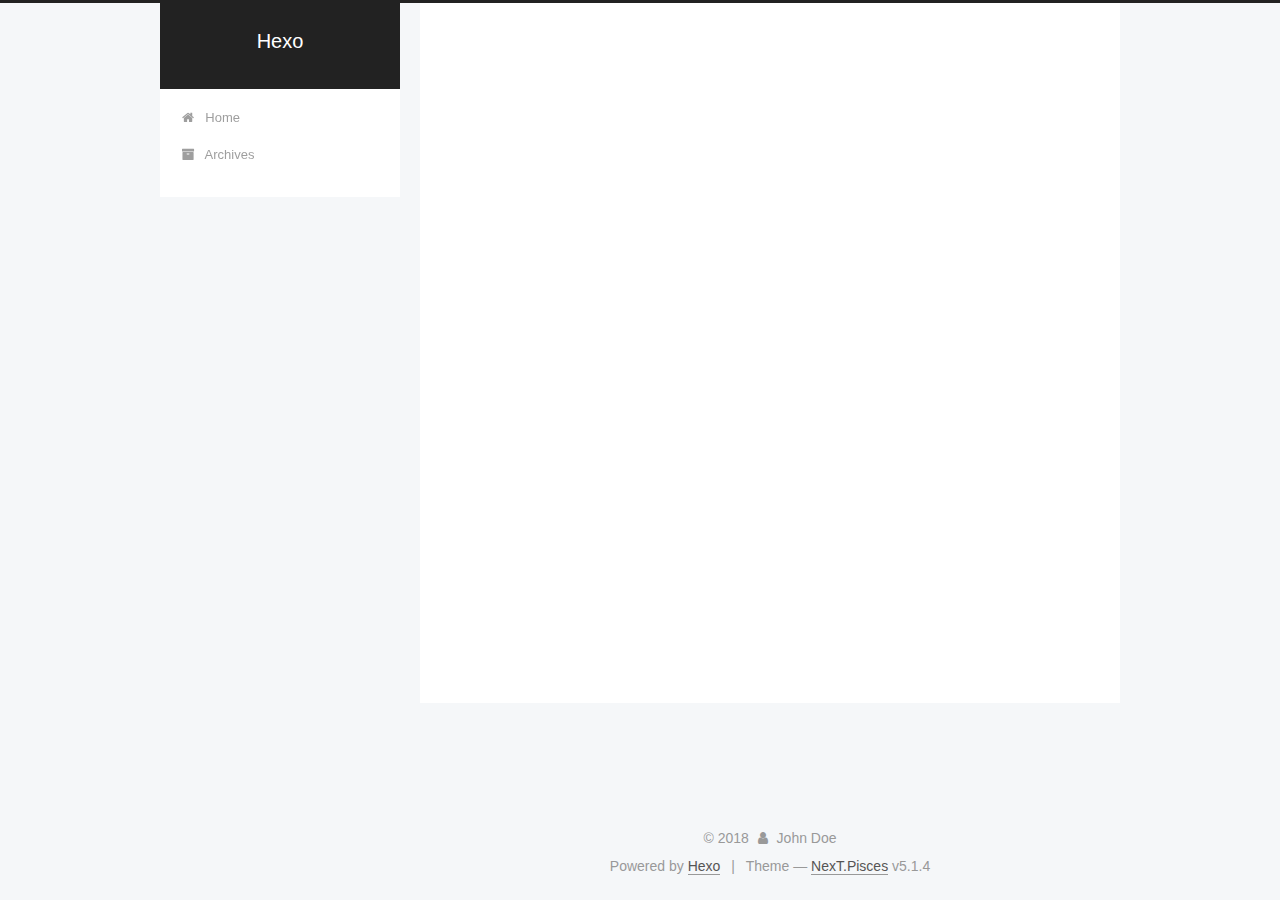
==== commit f41fc83e: "Site updated: 2018-10-31 09:16:59" ====
--- a/archives/index.html
+++ b/archives/index.html
@@ -5,7 +5,7 @@
   
 
 
-<html class="theme-next muse use-motion" lang="">
+<html class="theme-next pisces use-motion" lang="">
 <head><meta name="generator" content="Hexo 3.8.0">
   <meta charset="UTF-8">
 <meta http-equiv="X-UA-Compatible" content="IE=edge">
@@ -93,7 +93,7 @@
   var NexT = window.NexT || {};
   var CONFIG = {
     root: '/',
-    scheme: 'Muse',
+    scheme: 'Pisces',
     version: '5.1.4',
     sidebar: {"position":"left","display":"post","offset":12,"b2t":false,"scrollpercent":false,"onmobile":false},
     fancybox: true,
@@ -417,7 +417,7 @@
 
 
 
-  <div class="theme-info">Theme &mdash; <a class="theme-link" target="_blank" href="https://github.com/iissnan/hexo-theme-next">NexT.Muse</a> v5.1.4</div>
+  <div class="theme-info">Theme &mdash; <a class="theme-link" target="_blank" href="https://github.com/iissnan/hexo-theme-next">NexT.Pisces</a> v5.1.4</div>
 
 
 
@@ -517,6 +517,13 @@
   
   
 
+
+  <script type="text/javascript" src="/js/src/affix.js?v=5.1.4"></script>
+
+  <script type="text/javascript" src="/js/src/schemes/pisces.js?v=5.1.4"></script>
+
+
+
   
 
   
--- a/css/main.css
+++ b/css/main.css
@@ -189,7 +189,7 @@
   font-size: 14px;
   line-height: 2;
   color: #555;
-  background: #fff;
+  background: #f5f7f9;
 }
 @media (max-width: 767px) {
   body {
@@ -653,8 +653,8 @@
 @media (min-width: 992px) {
   .full-image.full-image.full-image.full-image {
     max-width: none;
-    width: 110%;
-    margin: 25px -5%;
+    width: 118%;
+    margin: 0 -9%;
   }
 }
 .blockquote-center,
@@ -940,11 +940,11 @@
   display: inline-block;
   padding: 0 20px;
   font-size: 14px;
-  color: #fff;
-  background: #222;
-  border: 2px solid #222;
+  color: #555;
+  background: #fff;
+  border: 2px solid #555;
   text-decoration: none;
-  border-radius: 0;
+  border-radius: 2px;
   transition-property: background-color;
   transition-duration: 0.2s;
   transition-timing-function: ease-in-out;
@@ -953,8 +953,8 @@
 }
 .btn:hover {
   border-color: #222;
-  color: #222;
-  background: #fff;
+  color: #fff;
+  background: #222;
 }
 .btn +.btn {
   margin: 0 0 8px 8px;
@@ -1066,7 +1066,7 @@
   width: 24px;
   background: #222;
   font-size: 12px;
-  opacity: 1;
+  opacity: 0.6;
   color: #fff;
   cursor: pointer;
   text-align: center;
@@ -1087,7 +1087,7 @@
   }
 }
 .back-to-top.back-to-top-on {
-  bottom: 19px;
+  bottom: 30px;
 }
 .header {
   background: transparent;
@@ -1136,7 +1136,7 @@
 .site-subtitle {
   margin-top: 10px;
   font-size: 13px;
-  color: #999;
+  color: #ddd;
 }
 .use-motion .brand {
   opacity: 0;
@@ -1209,7 +1209,8 @@
   transition-timing-function: ease-in-out;
   transition-delay: 0s;
 }
-.menu .menu-item a:hover {
+.menu .menu-item a:hover,
+.menu-item-active a {
   border-bottom-color: #222;
 }
 .menu .menu-item .fa {
@@ -1738,20 +1739,20 @@
   display: block;
   margin: 0 auto;
   padding: 2px;
-  max-width: 96px;
+  max-width: 120px;
   height: auto;
-  border: 2px solid #333;
+  border: 1px solid #eee;
 }
 .site-author-name {
-  margin: 5px 0 0;
+  margin: 0;
   text-align: center;
-  color: #f5f5f5;
-  font-weight: normal;
+  color: #222;
+  font-weight: 600;
 }
 .site-description {
-  margin-top: 5px;
+  margin-top: 0;
   text-align: center;
-  font-size: 14px;
+  font-size: 13px;
   color: #999;
 }
 .site-state {
@@ -1763,7 +1764,7 @@
 .site-state-item {
   display: inline-block;
   padding: 0 15px;
-  border-left: 1px solid #333;
+  border-left: 1px solid #eee;
 }
 .site-state-item:first-child {
   border-left: none;
@@ -1776,11 +1777,11 @@
   text-align: center;
   color: inherit;
   font-weight: 600;
-  font-size: 18px;
+  font-size: 16px;
 }
 .site-state-item-name {
   font-size: 13px;
-  color: inherit;
+  color: #999;
 }
 .feed-link {
   margin-top: 20px;
@@ -1822,7 +1823,7 @@
   width: 4px;
   height: 4px;
   border-radius: 50%;
-  background: #9a78ff;
+  background: #128b29;
 }
 .links-of-blogroll {
   font-size: 13px;
@@ -1860,7 +1861,7 @@
   color: #555;
 }
 .sidebar-nav li:hover {
-  color: #f5f5f5;
+  color: #fc6423;
 }
 .page-post-detail .sidebar-nav-toc {
   padding: 0 5px;
@@ -1869,11 +1870,11 @@
   margin-left: 10px;
 }
 .sidebar-nav .sidebar-nav-active {
-  color: #87daff;
-  border-bottom-color: #87daff;
+  color: #fc6423;
+  border-bottom-color: #fc6423;
 }
 .sidebar-nav .sidebar-nav-active:hover {
-  color: #87daff;
+  color: #fc6423;
 }
 .sidebar-panel {
   display: none;
@@ -1906,12 +1907,12 @@
   transition-timing-function: ease-in-out;
   transition-delay: 0s;
   transition-property: all;
-  color: #999;
-  border-bottom-color: #555;
+  color: #666;
+  border-bottom-color: #ccc;
 }
 .post-toc ol a:hover {
-  color: #ccc;
-  border-bottom-color: #ccc;
+  color: #000;
+  border-bottom-color: #000;
 }
 .post-toc .nav-item {
   overflow: hidden;
@@ -1933,14 +1934,14 @@
   display: block;
 }
 .post-toc .nav .active > a {
-  color: #87daff;
-  border-bottom-color: #87daff;
+  color: #fc6423;
+  border-bottom-color: #fc6423;
 }
 .post-toc .nav .active-current > a {
-  color: #87daff;
+  color: #fc6423;
 }
 .post-toc .nav .active-current > a:hover {
-  color: #87daff;
+  color: #fc6423;
 }
 .footer {
   font-size: 14px;
@@ -2345,6 +2346,16 @@
   transform: translate(-50%, -50%);
   color: #ccc;
 }
+@media (min-width: 768px) and (max-width: 991px) {
+  .busuanzi-count {
+    width: auto;
+  }
+}
+@media (max-width: 767px) {
+  .busuanzi-count {
+    width: auto;
+  }
+}
 .site-uv,
 .site-pv,
 .page-pv {
@@ -2580,83 +2591,403 @@
   }
 }
 .page-post-detail .sidebar-toggle-line {
-  background: #87daff;
+  background: #fc6423;
 }
 .page-post-detail .comments {
   overflow: hidden;
 }
-@media (max-width: 767px) {
-  .header-inner,
-  .container .main-inner,
+.header {
+  position: relative;
+  margin: 0 auto;
+  width: 960px;
+}
+@media (min-width: 768px) and (max-width: 991px) {
+  .header {
+    width: auto;
+  }
+}
+@media (max-width: 767px) {
+  .header {
+    width: auto;
+  }
+}
+.header-inner {
+  position: absolute;
+  top: 0;
+  overflow: hidden;
+  padding: 0;
+  width: 240px;
+  background: #fff;
+  box-shadow: initial;
+  border-radius: initial;
+}
+@media (min-width: 1600px) {
+  .container .header-inner {
+    width: 240px;
+  }
+}
+@media (min-width: 768px) and (max-width: 991px) {
+  .header-inner {
+    position: relative;
+    width: auto;
+    border-radius: initial;
+  }
+}
+@media (max-width: 767px) {
+  .header-inner {
+    position: relative;
+    width: auto;
+    border-radius: initial;
+  }
+}
+.main:before,
+.main:after {
+  content: " ";
+  display: table;
+}
+.main:after {
+  clear: both;
+}
+@media (min-width: 768px) and (max-width: 991px) {
+  .main {
+    padding-bottom: 100px;
+  }
+}
+@media (max-width: 767px) {
+  .main {
+    padding-bottom: 100px;
+  }
+}
+.container .main-inner {
+  width: 960px;
+}
+@media (min-width: 768px) and (max-width: 991px) {
+  .container .main-inner {
+    width: auto;
+  }
+}
+@media (max-width: 767px) {
+  .container .main-inner {
+    width: auto;
+  }
+}
+.content-wrap {
+  float: right;
+  box-sizing: border-box;
+  padding: 40px;
+  width: 700px;
+  background: #fff;
+  min-height: 700px;
+  box-shadow: initial;
+  border-radius: initial;
+}
+@media (min-width: 768px) and (max-width: 991px) {
+  .content-wrap {
+    width: 100%;
+    padding: 20px;
+    border-radius: initial;
+  }
+}
+@media (max-width: 767px) {
+  .content-wrap {
+    width: 100%;
+    padding: 20px;
+    min-height: auto;
+    border-radius: initial;
+  }
+}
+.sidebar {
+  position: static;
+  float: left;
+  margin-top: 300px;
+  width: 240px;
+  background: #f5f7f9;
+  box-shadow: none;
+}
+@media (min-width: 768px) and (max-width: 991px) {
+  .sidebar {
+    display: none;
+  }
+}
+@media (max-width: 767px) {
+  .sidebar {
+    display: none;
+  }
+}
+.sidebar-toggle {
+  display: none;
+}
+.footer-inner {
+  width: 960px;
+  padding-left: 260px;
+}
+@media (min-width: 768px) and (max-width: 991px) {
   .footer-inner {
     width: auto;
-  }
-}
-embed {
-  display: block;
-  margin: 0px auto 25px auto;
-}
-.custom-logo .site-meta-headline {
-  text-align: center;
-}
-.custom-logo .brand {
+    padding-left: 0 !important;
+    padding-right: 0 !important;
+  }
+}
+@media (max-width: 767px) {
+  .footer-inner {
+    width: auto;
+    padding-left: 0 !important;
+    padding-right: 0 !important;
+  }
+}
+.sidebar-position-right .header-inner {
+  right: 0;
+}
+.sidebar-position-right .content-wrap {
+  float: left;
+}
+.sidebar-position-right .sidebar {
+  float: right;
+}
+.sidebar-position-right .footer-inner {
+  padding-left: 0;
+  padding-right: 260px;
+}
+.site-brand-wrapper {
+  position: relative;
+}
+.site-meta {
+  padding: 20px 0;
+  color: #fff;
+  background: #222;
+}
+@media (min-width: 768px) and (max-width: 991px) {
+  .site-meta {
+    box-shadow: 0 0 16px rgba(0,0,0,0.5);
+  }
+}
+@media (max-width: 767px) {
+  .site-meta {
+    box-shadow: 0 0 16px rgba(0,0,0,0.5);
+  }
+}
+.brand {
+  padding: 0;
   background: none;
 }
-.custom-logo .site-title {
-  margin: 10px auto 0;
-  font-size: 24px;
-  color: #222;
-}
-.custom-logo .site-title a {
-  border: none;
-}
-.custom-logo-image {
-  margin: 0 auto;
-  padding: 5px;
-  max-width: 150px;
-  background: #fff;
-}
-@media (max-width: 767px) {
-  .site-nav {
-    position: absolute;
-    left: 0;
-    top: 52px;
-    margin: 0;
-    width: 100%;
-    padding: 0;
-    background: #fff;
-    border-bottom: 1px solid #ddd;
-    z-index: 1030;
-  }
-}
-@media (max-width: 767px) {
-  .menu {
-    text-align: left;
-  }
-}
-@media (max-width: 767px) {
-  .menu .menu-item {
-    display: block;
-    margin: 0 10px;
-    vertical-align: top;
-  }
-}
-@media (max-width: 767px) {
-  .menu .menu-item br {
-    display: none;
-  }
-}
-@media (max-width: 767px) {
-  .menu .menu-item a {
-    padding: 5px 10px;
-  }
-}
-.menu .menu-item .fa {
-  margin-right: 0;
+.brand:hover {
+  color: #fff;
+}
+.site-subtitle {
+  margin: 10px 10px 0;
+  font-weight: initial;
 }
 .site-search form {
   display: none;
 }
+.site-nav {
+  border-top: none;
+}
+@media (min-width: 768px) and (max-width: 991px) {
+  .site-nav {
+    display: none !important;
+  }
+}
+@media (min-width: 768px) and (max-width: 991px) {
+  .site-nav-on {
+    display: block !important;
+  }
+}
+.menu .menu-item {
+  display: block;
+  margin: 0;
+}
+.menu .menu-item a {
+  position: relative;
+  box-sizing: border-box;
+  padding: 5px 20px;
+  text-align: left;
+  line-height: inherit;
+  transition-property: background-color;
+  transition-duration: 0.2s;
+  transition-timing-function: ease-in-out;
+  transition-delay: 0s;
+}
+.menu .menu-item a:hover,
+.menu-item-active a {
+  background: #f9f9f9;
+  border-bottom-color: #fff;
+}
+.menu .menu-item br {
+  display: none;
+}
+.menu-item-active a:after {
+  content: " ";
+  position: absolute;
+  top: 50%;
+  margin-top: -3px;
+  right: 15px;
+  width: 6px;
+  height: 6px;
+  border-radius: 50%;
+  background-color: #bbb;
+}
+.btn-bar {
+  background-color: #fff;
+}
+.site-nav-toggle {
+  left: 20px;
+  top: 50%;
+  -webkit-transform: translateY(-50%);
+  -webkit-transform: translateY(-50%);
+  -moz-transform: translateY(-50%);
+  -ms-transform: translateY(-50%);
+  -o-transform: translateY(-50%);
+  transform: translateY(-50%);
+}
+@media (min-width: 768px) and (max-width: 991px) {
+  .site-nav-toggle {
+    display: block;
+  }
+}
+.use-motion .sidebar .motion-element {
+  opacity: 1;
+}
+.sidebar {
+  margin-left: -100%;
+  right: auto;
+  bottom: auto;
+  -webkit-transform: none;
+}
+.sidebar-inner {
+  box-sizing: border-box;
+  width: 240px;
+  color: #555;
+  background: #fff;
+  box-shadow: initial;
+  border-radius: initial;
+  opacity: 0;
+}
+.sidebar-inner.affix {
+  position: fixed;
+  top: 12px;
+}
+.sidebar-inner.affix-bottom {
+  position: absolute;
+}
+.site-overview {
+  text-align: left;
+}
+.site-author:before,
+.site-author:after {
+  content: " ";
+  display: table;
+}
+.site-author:after {
+  clear: both;
+}
+.sidebar a {
+  color: #555;
+}
+.sidebar a:hover {
+  color: #222;
+}
+.site-state-item {
+  padding: 0 10px;
+}
+.links-of-author-item a:before {
+  display: none;
+}
+.links-of-author-item a {
+  border-bottom: none;
+  text-decoration: underline;
+}
+.feed-link {
+  border-top: 1px dotted #ccc;
+  border-bottom: 1px dotted #ccc;
+  text-align: center;
+}
+.feed-link a {
+  display: block;
+  color: #fc6423;
+  border: none;
+}
+.feed-link a:hover {
+  background: none;
+  color: #e34603;
+}
+.feed-link a:hover i {
+  color: #e34603;
+}
+.links-of-author {
+  display: flex;
+  flex-wrap: wrap;
+  justify-content: center;
+}
+.links-of-author-item {
+  margin: 5px 0 0;
+  width: 50%;
+}
+.links-of-author-item a {
+  max-width: 216px;
+  box-sizing: border-box;
+  display: inline-block;
+  margin-right: 0;
+  margin-bottom: 0;
+  padding: 0 5px;
+  overflow: hidden;
+  white-space: nowrap;
+  text-overflow: ellipsis;
+}
+.links-of-author-item a {
+  display: block;
+  text-decoration: none;
+}
+.links-of-author-item a:hover {
+  border-radius: 4px;
+  background: #eee;
+}
+.links-of-author-item .fa {
+  margin-right: 2px;
+  font-size: 16px;
+}
+.links-of-author-item .fa-globe {
+  font-size: 15px;
+}
+.links-of-blogroll {
+  text-align: center;
+  margin-top: 20px;
+  padding: 3px 0 0;
+  border-top: 1px dotted #ccc;
+}
+.links-of-blogroll-title {
+  margin-top: 0;
+}
+.links-of-blogroll-item {
+  padding: 0;
+}
+.links-of-blogroll-inline:before,
+.links-of-blogroll-inline:after {
+  content: " ";
+  display: table;
+}
+.links-of-blogroll-inline:after {
+  clear: both;
+}
 .links-of-blogroll-inline .links-of-blogroll-item {
-  display: inline-block;
-}
+  margin: 5px 0 0;
+  width: 50%;
+  display: inline-block;
+  width: unset;
+}
+.links-of-blogroll-inline .links-of-blogroll-item a {
+  max-width: 216px;
+  box-sizing: border-box;
+  display: inline-block;
+  margin-right: 0;
+  margin-bottom: 0;
+  padding: 0 5px;
+  overflow: hidden;
+  white-space: nowrap;
+  text-overflow: ellipsis;
+}
+@media (max-width: 767px) {
+  .post-body {
+    text-align: justify;
+  }
+}
